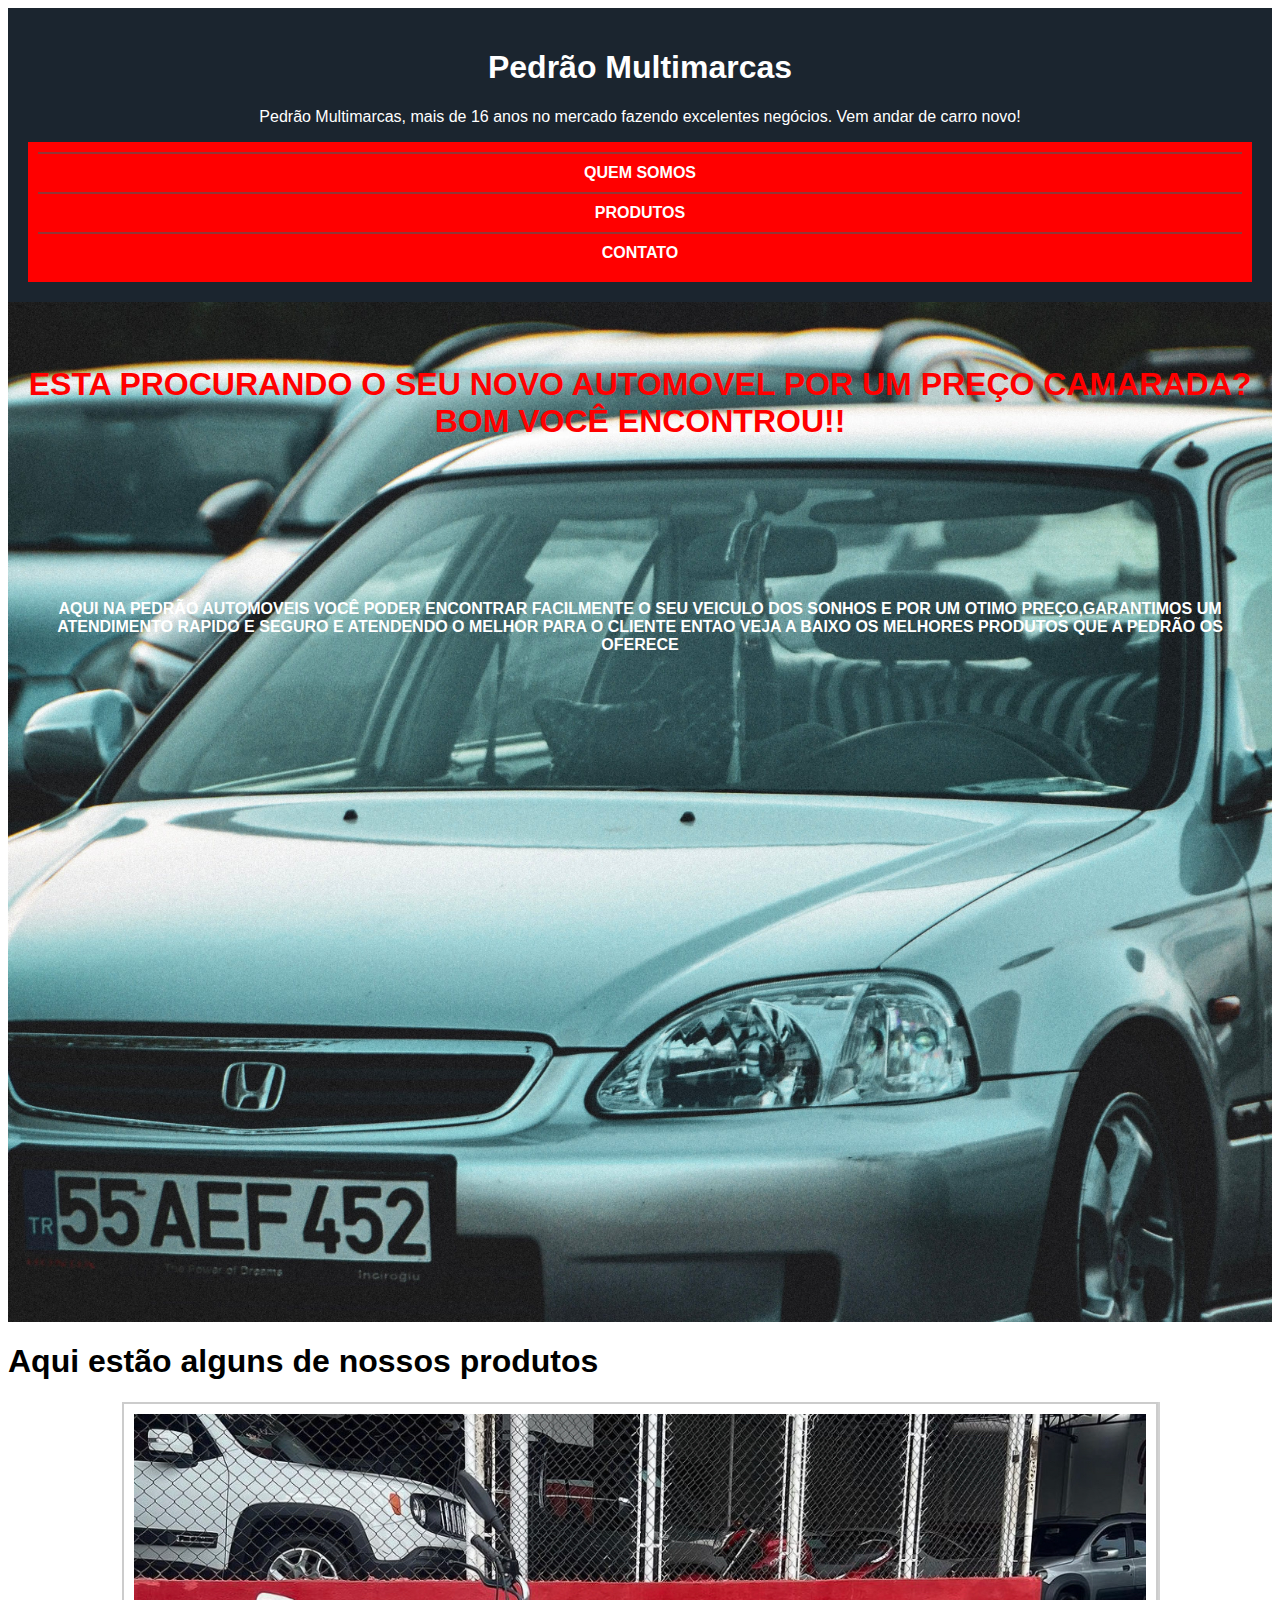
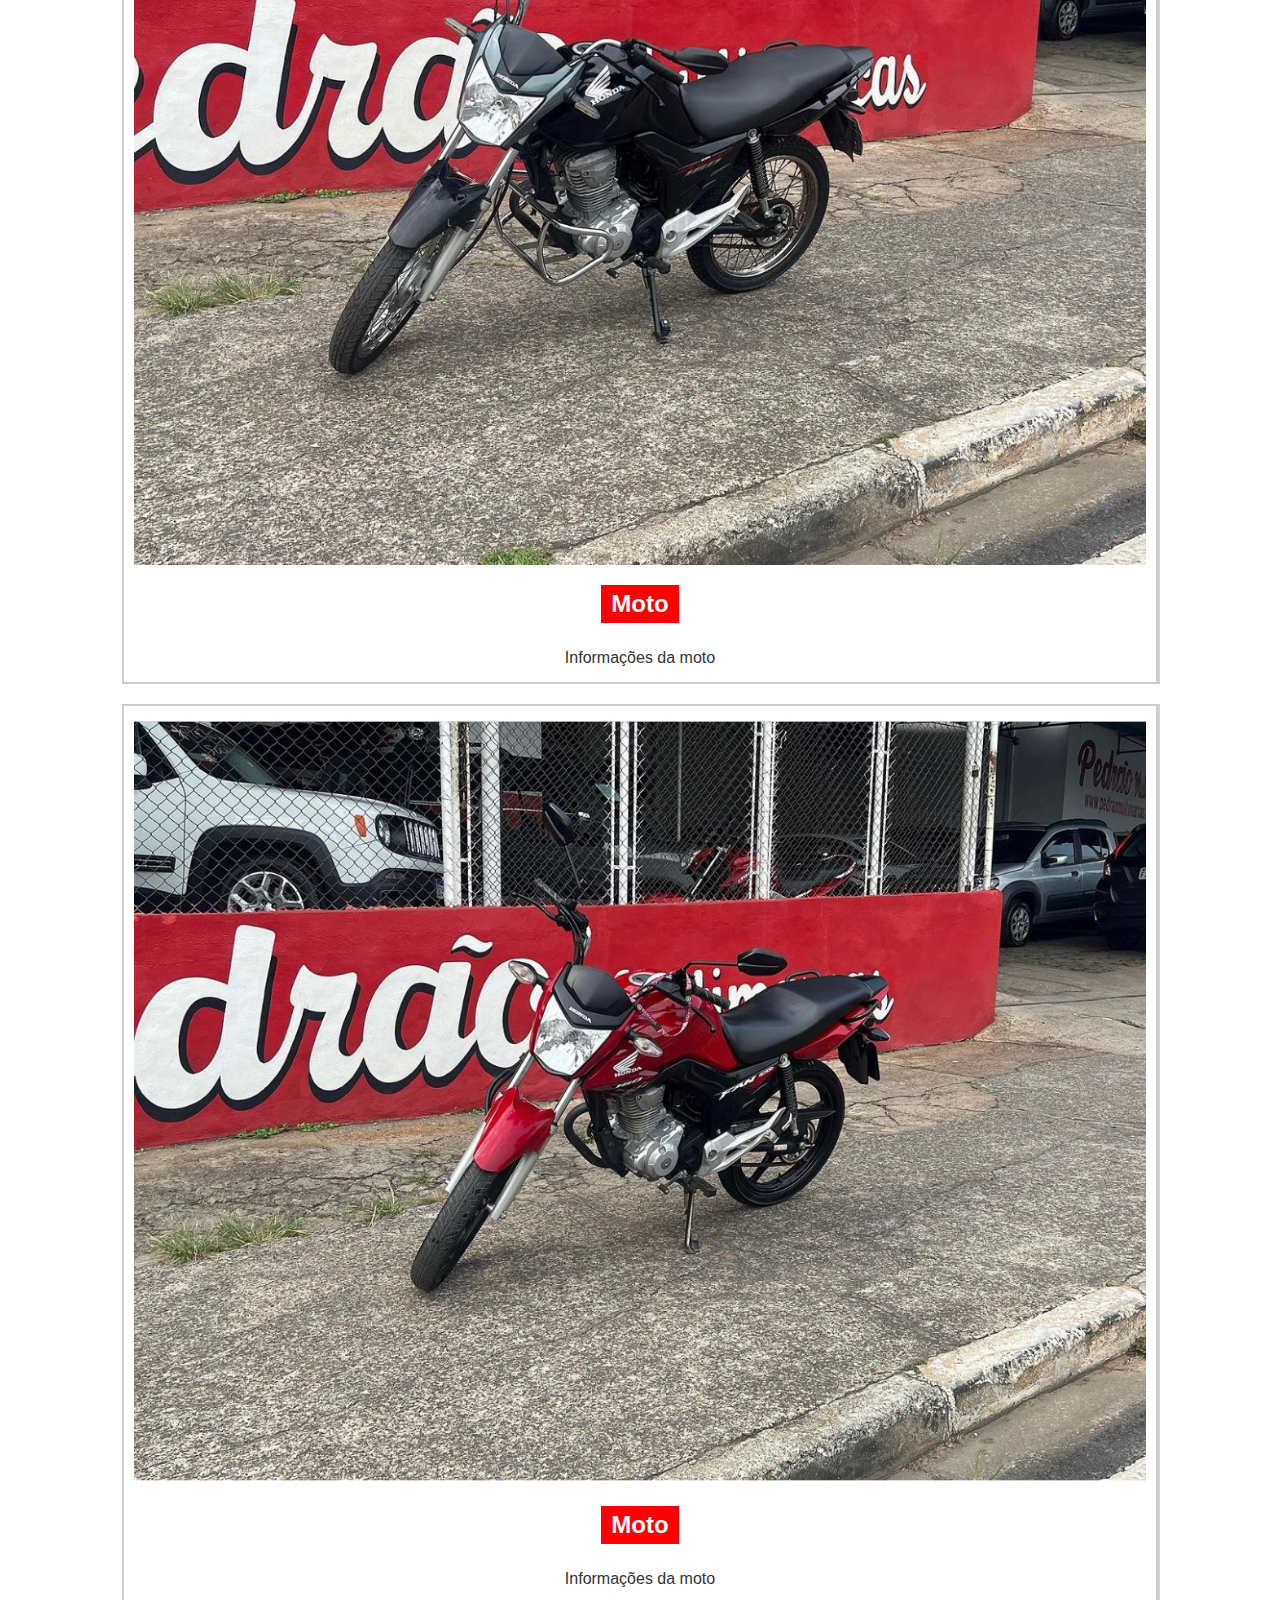
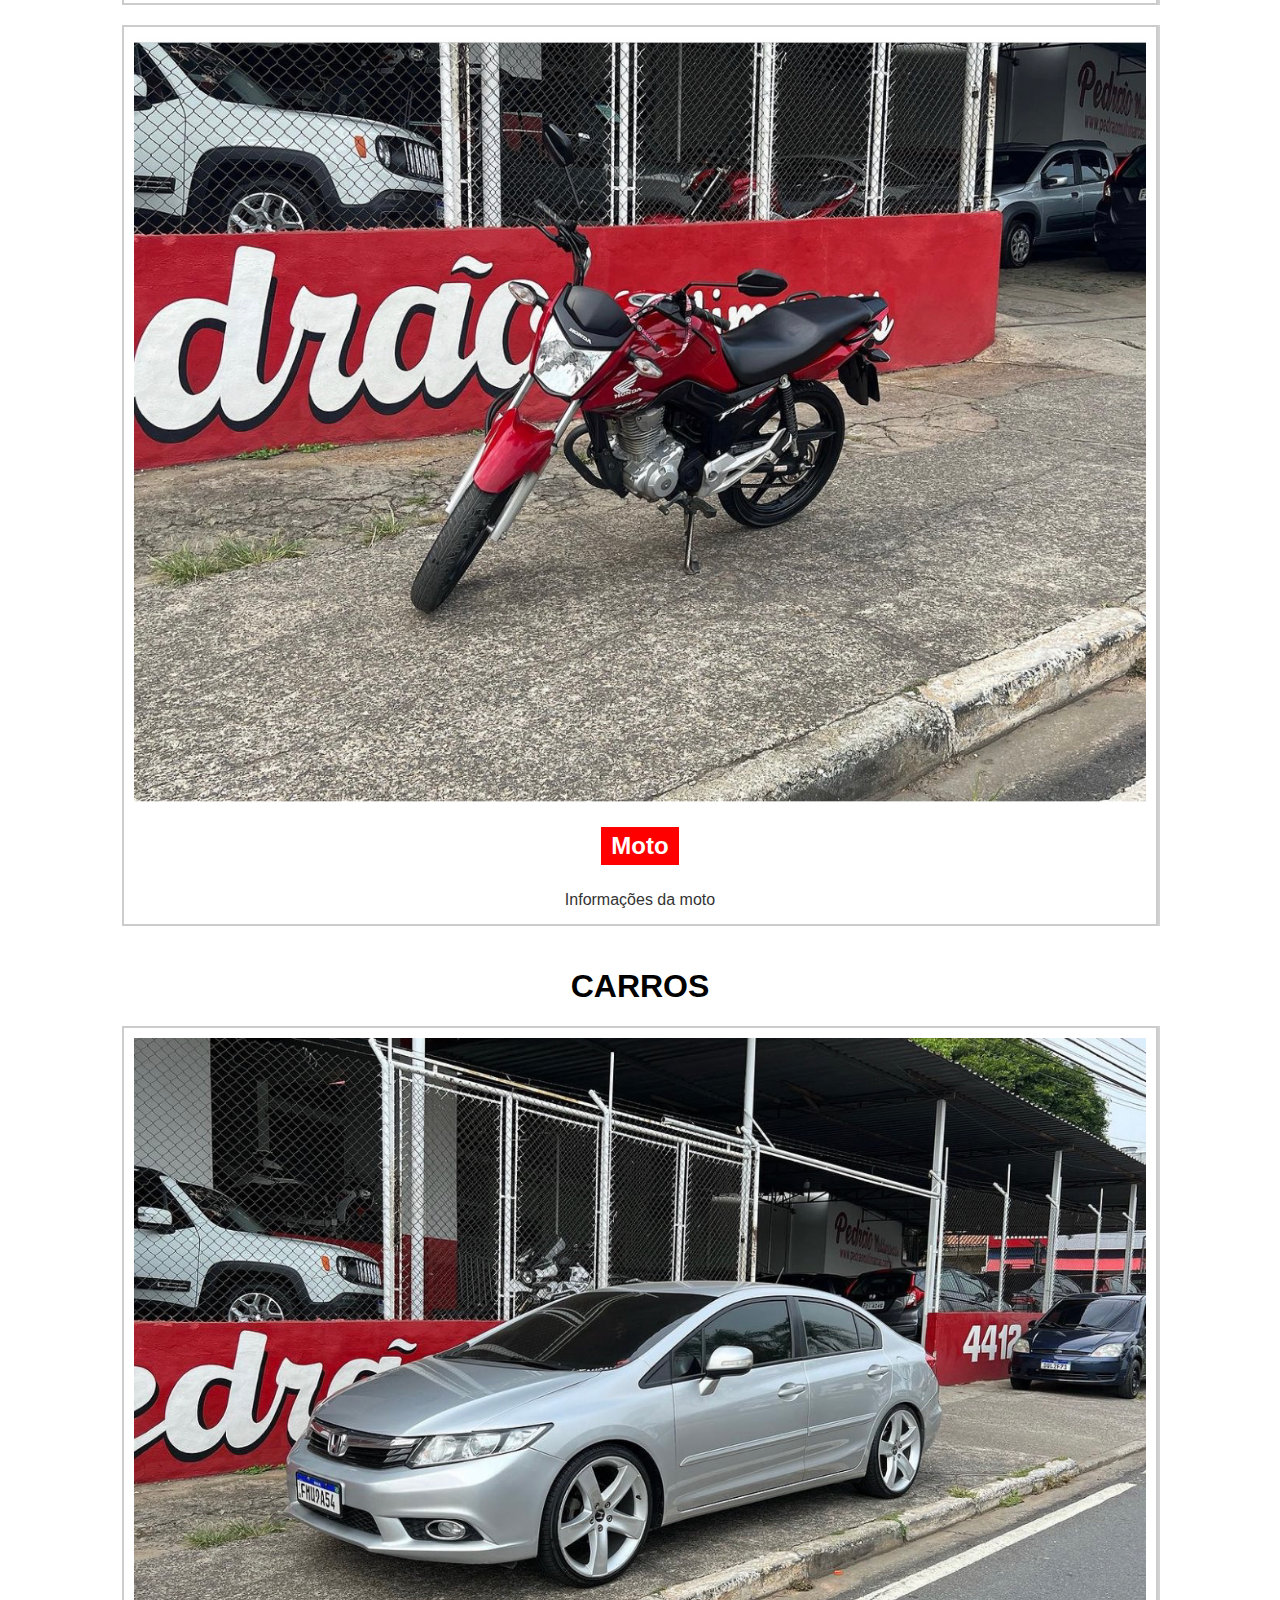
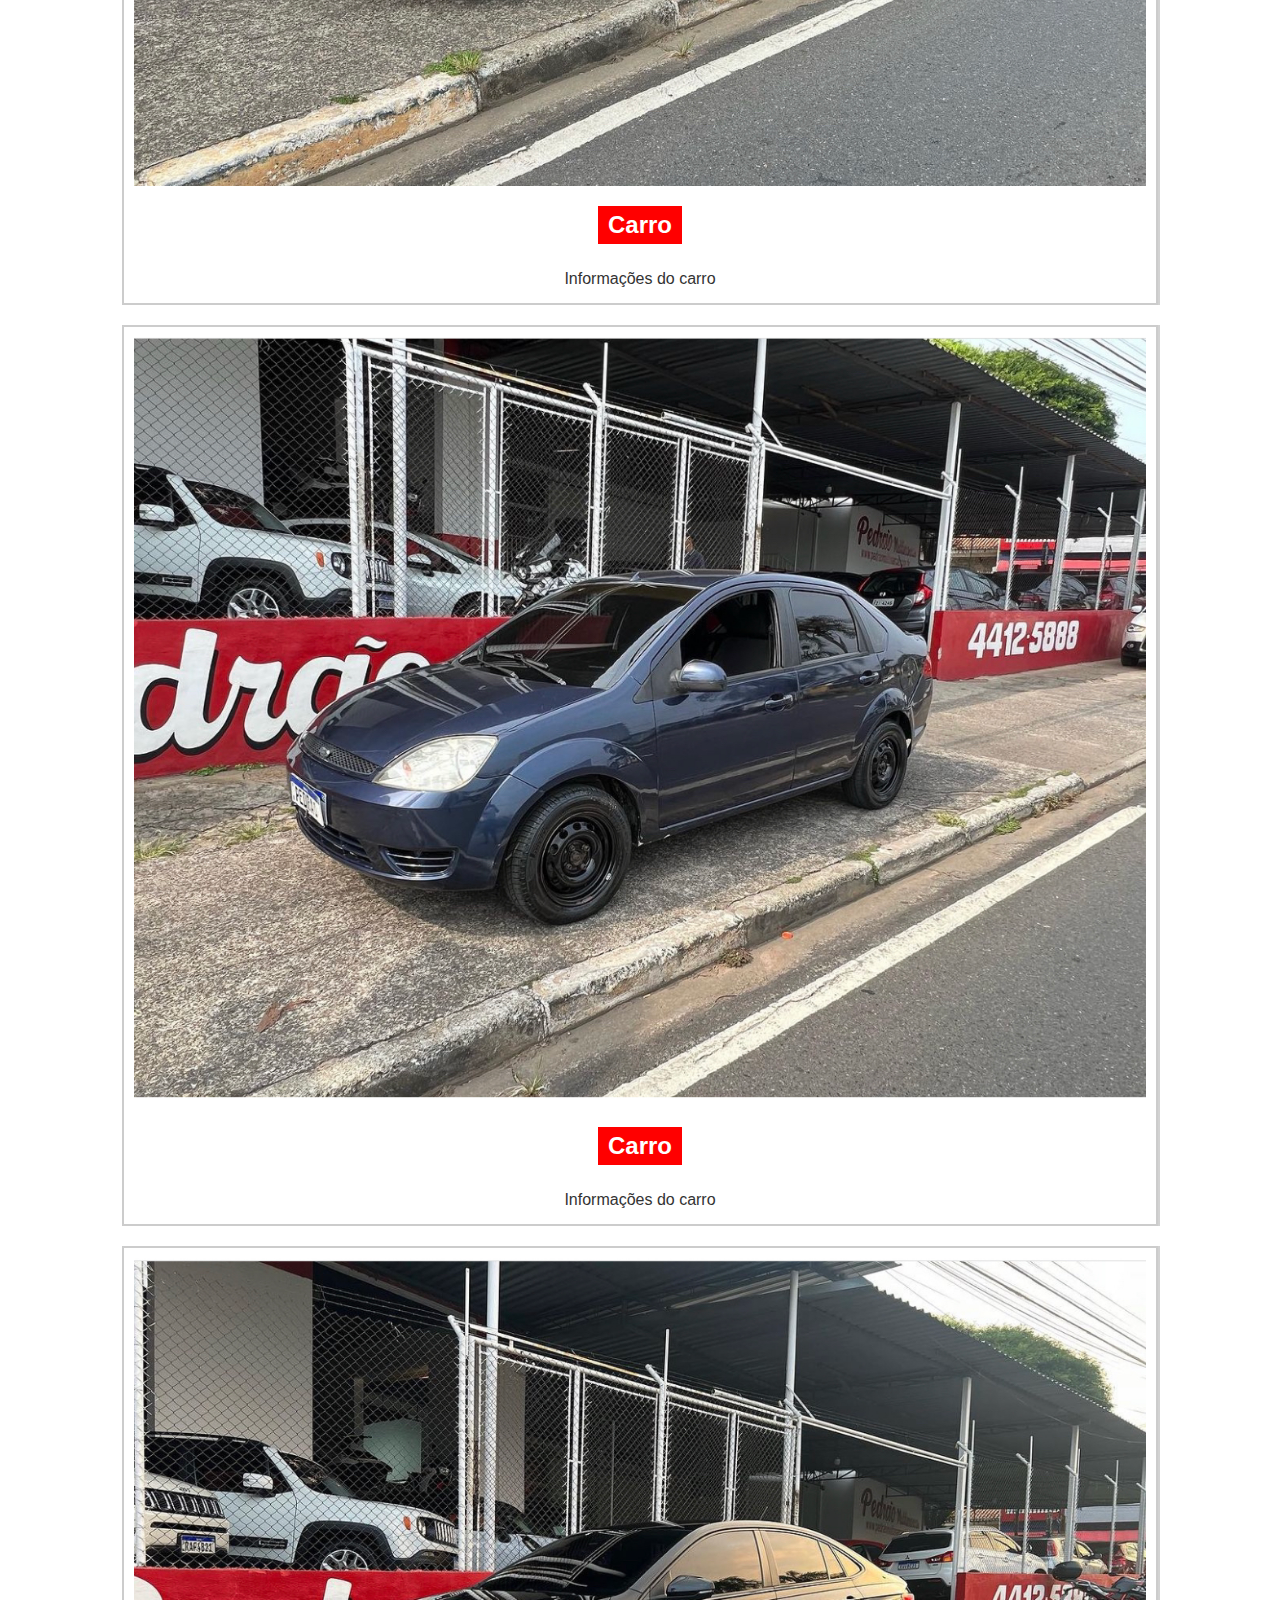
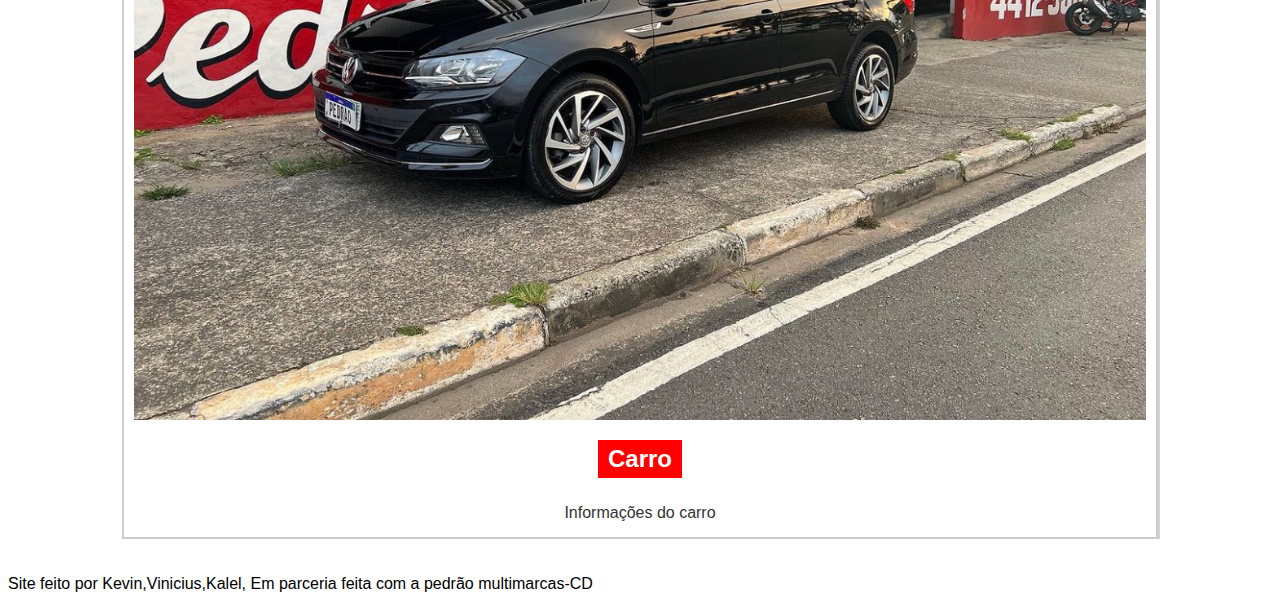
==== teste.html @ 15ca5353 "Finalmente" ====
<!DOCTYPE html>
<html lang="pt-br">
<head>
    <meta charset="UTF-8">
    <meta name="viewport" content="width=device-width, initial-scale=1.0">
    <title>Pedrão multimarcas-CD Car</title>
    <link rel="shortcut icon" href="favicon_io (1)/favicon.ico" type="image/x-icon">
    <link rel="stylesheet" href="estilo.css">
    <style>
        .container {
 display: flex;
 flex-direction: column;
 align-items: center;
}

.ad-col {
 display: flex;
 flex-direction: column;
 align-items: center;
 width: 100%;
}

.ad-motorcycle, .ad-car {
 display: flex;
 flex-direction: column;
 align-items: center;
 margin-bottom: 20px;
 border: 2px solid #ccc;
 padding: 10px;
 width: 80%;
}

.ad-name {
 background-color: red;
 color: white;
 padding: 5px 10px;
 margin-bottom: 10px;
}

.ad-info {
    text-align: center;
    margin-bottom: 5px;
 color: #333;
}

img {
 max-width: 100%;
 height: auto;
}

@media screen and (max-width: 600px) {
 .container {
   flex-direction: column;
 }
}

    </style>

</head>
<body>
    <header>
        <h1>Pedrão Multimarcas</h1>
        <p>Pedrão Multimarcas, mais de 16 anos no mercado fazendo excelentes negócios.
            Vem andar de carro novo!</p>

            <nav>
                <a href="#historia">QUEM SOMOS</a>
                <a href="#produtos">PRODUTOS</a>
                <a href="#contatos">CONTATO</a>
            </nav>
    </header>

    <main>

        <div id="descricao">
           <h1>ESTA PROCURANDO O SEU NOVO AUTOMOVEL POR UM PREÇO CAMARADA? BOM VOCÊ ENCONTROU!!</h1>
           <p>AQUI NA PEDRÃO AUTOMOVEIS VOCÊ PODER ENCONTRAR FACILMENTE O SEU VEICULO DOS SONHOS E POR UM OTIMO PREÇO,GARANTIMOS UM ATENDIMENTO RAPIDO E SEGURO E ATENDENDO O MELHOR PARA O CLIENTE ENTAO VEJA A BAIXO OS MELHORES PRODUTOS QUE A PEDRÃO OS OFERECE </p>
        </div>
       

                <div id="produtos">
                    <h1>Aqui estão alguns de nossos produtos</h1>
                </div>

        <div class="container">
            <div class="ad-col">
               <div class="ad-motorcycle">
                 <img src="imagens/HONDASTART.png" alt="Moto">
                 <h2 class="ad-name">Moto</h2>
                 <p class="ad-info">Informações da moto</p>
               </div>

               <div class="ad-motorcycle">
                 <img src="imagens/HONDAFAN.png" alt="Moto">
                 <h2 class="ad-name">Moto</h2>
                 <p class="ad-info">Informações da moto</p>
               </div>

               <div class="ad-motorcycle">
                 <img src="imagens/HONDAFAN.png" alt="Moto">
                 <h2 class="ad-name">Moto</h2>
                 <p class="ad-info">Informações da moto</p>
               </div>

               <h1>CARROS</h1>

            </div>
            <div class="ad-col">
               <div class="ad-car">
                 <img src="imagens/HONDACIVIC.png" alt="Carro">
                 <h2 class="ad-name">Carro</h2>
                 <p class="ad-info">Informações do carro</p>
               </div>

               <div class="ad-car">
                 <img src="imagens/FORDFIESTA.png" alt="Carro">
                 <h2 class="ad-name">Carro</h2>
                 <p class="ad-info">Informações do carro</p>
               </div>

               <div class="ad-car">
                 <img src="imagens/VWVITRUS.png" alt="Carro">
                 <h2 class="ad-name">Carro</h2>
                 <p class="ad-info">Informações do carro</p>
               </div>
            </div>
           </div>

    </main>
        <footer>
            <p>Site feito por Kevin,Vinicius,Kalel, Em parceria feita com a pedrão multimarcas-CD</p>
            
        </footer>

</body>
</html>
---- estilo.css ----
@charset "UTF-8";

html{
    scroll-behavior: smooth;
}

body{
    font-family: Arial, Helvetica, sans-serif;
}

main{
    height: 100%vh;
    width: 100%vw;
    margin: auto;
    padding: 0;
}

header{
    padding: 20px;
    height: 100%vh;
    width: 100%vw;
    text-align: center;
    background-color: #1B252F;
}

header > h1{
    color: white;
    font-weight: bolder;
}

header > p{
    color: white;
}

nav{ 
    background-color: red;
    text-align: center;
    padding: 10px;
    margin: auto;
    text-align: justify;
}

nav > a {
    border-top: 2px solid #923636;
    text-align: center;
    color: white;
    display: block;
    text-decoration: none;
    padding: 10px;
    font-weight: bold;
    transition-duration: 0.5s;
}

a:hover{
    background-color: #aa5e5e;
    color: white;
}

#descricao{
    padding-top: 10px;
    padding-bottom: 10px;
    background-image: url(imagens/background-3.jpg);
    width: auto;
    height:1000px;
    background-position:center;
    background-repeat: no-repeat;
    background-size: cover;

}

#descricao > h1 {
    padding-top: 33px;
    color: red;
    text-align: center;
    font-weight: bolder;
}

#descricao > p {
    font-family: arial;
    text-align: center;
    color: white;
    font-weight: bolder;
    padding-top: 123px;
    padding-bottom: 30px;
    margin: 37px;
}

.container {
    display: flex;
    flex-direction: column;
    align-items: center;
   }
   
   .ad-col {
    display: flex;
    flex-direction: column;
    align-items: center;
    width: 100%;
   }
   
   .ad-motorcycle, .ad-car {
    display: flex;
    flex-direction: column;
    align-items: center;
    margin-bottom: 20px;
    border: 2px solid #ccc;
    padding: 10px;
    width: 80%;
    box-shadow: 2px 0px rgba(0, 0, 0, 0.178);
   }
   
   .ad-name {
    background-color: red;
    color: white;
    padding: 5px 10px;
    margin-bottom: 10px;
   }
   
   .ad-info {
       text-align: center;
       margin-bottom: 5px;
    color: #333;
   }
   
   img {
    max-width: 100%;
    height: auto;
   }
   
   @media screen and (max-width: 600px) {
    .container {
      flex-direction: column;
    }
   }

#contatos{
    background-color: #1B252F;
    display: flex;
    flex-direction: row;
    justify-content: space-between;
    align-items: center;
    flex-wrap: wrap;
    border: 1px solid rgba(0, 0, 0, 0.267);
}

.social h2 {
    color: white;
    display: contents;
    justify-content: center;
    align-items: center;
}

.social p,a {
    color: white;
    display: flex;
    align-items: center;
    justify-content: center;
}

.social{
    width: 250px;
    height: 400px;
    border: 1px solid rgba(255, 255, 255, 0.274); display: flex;
   
}





@media screen and (max-width:950px) {
    ul{
        width: 100%;
        flex-direction: column;
    }

}
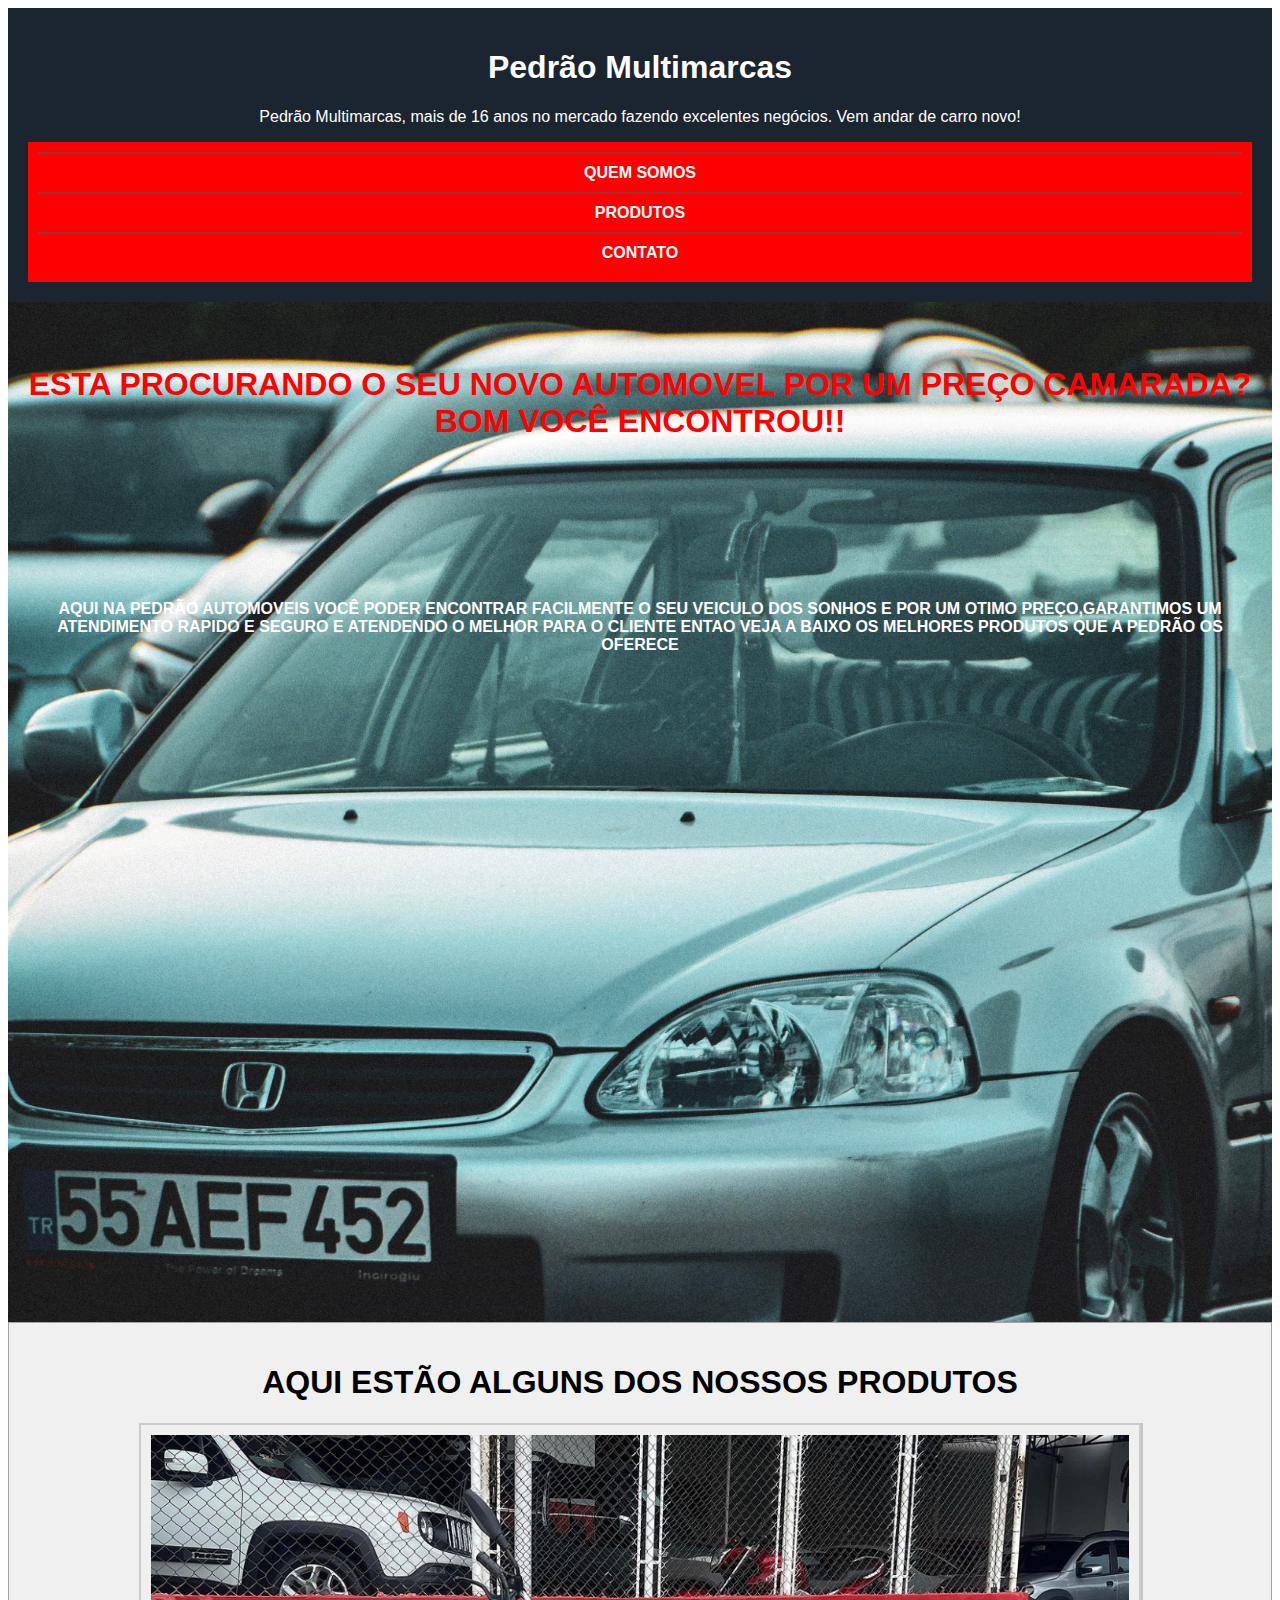
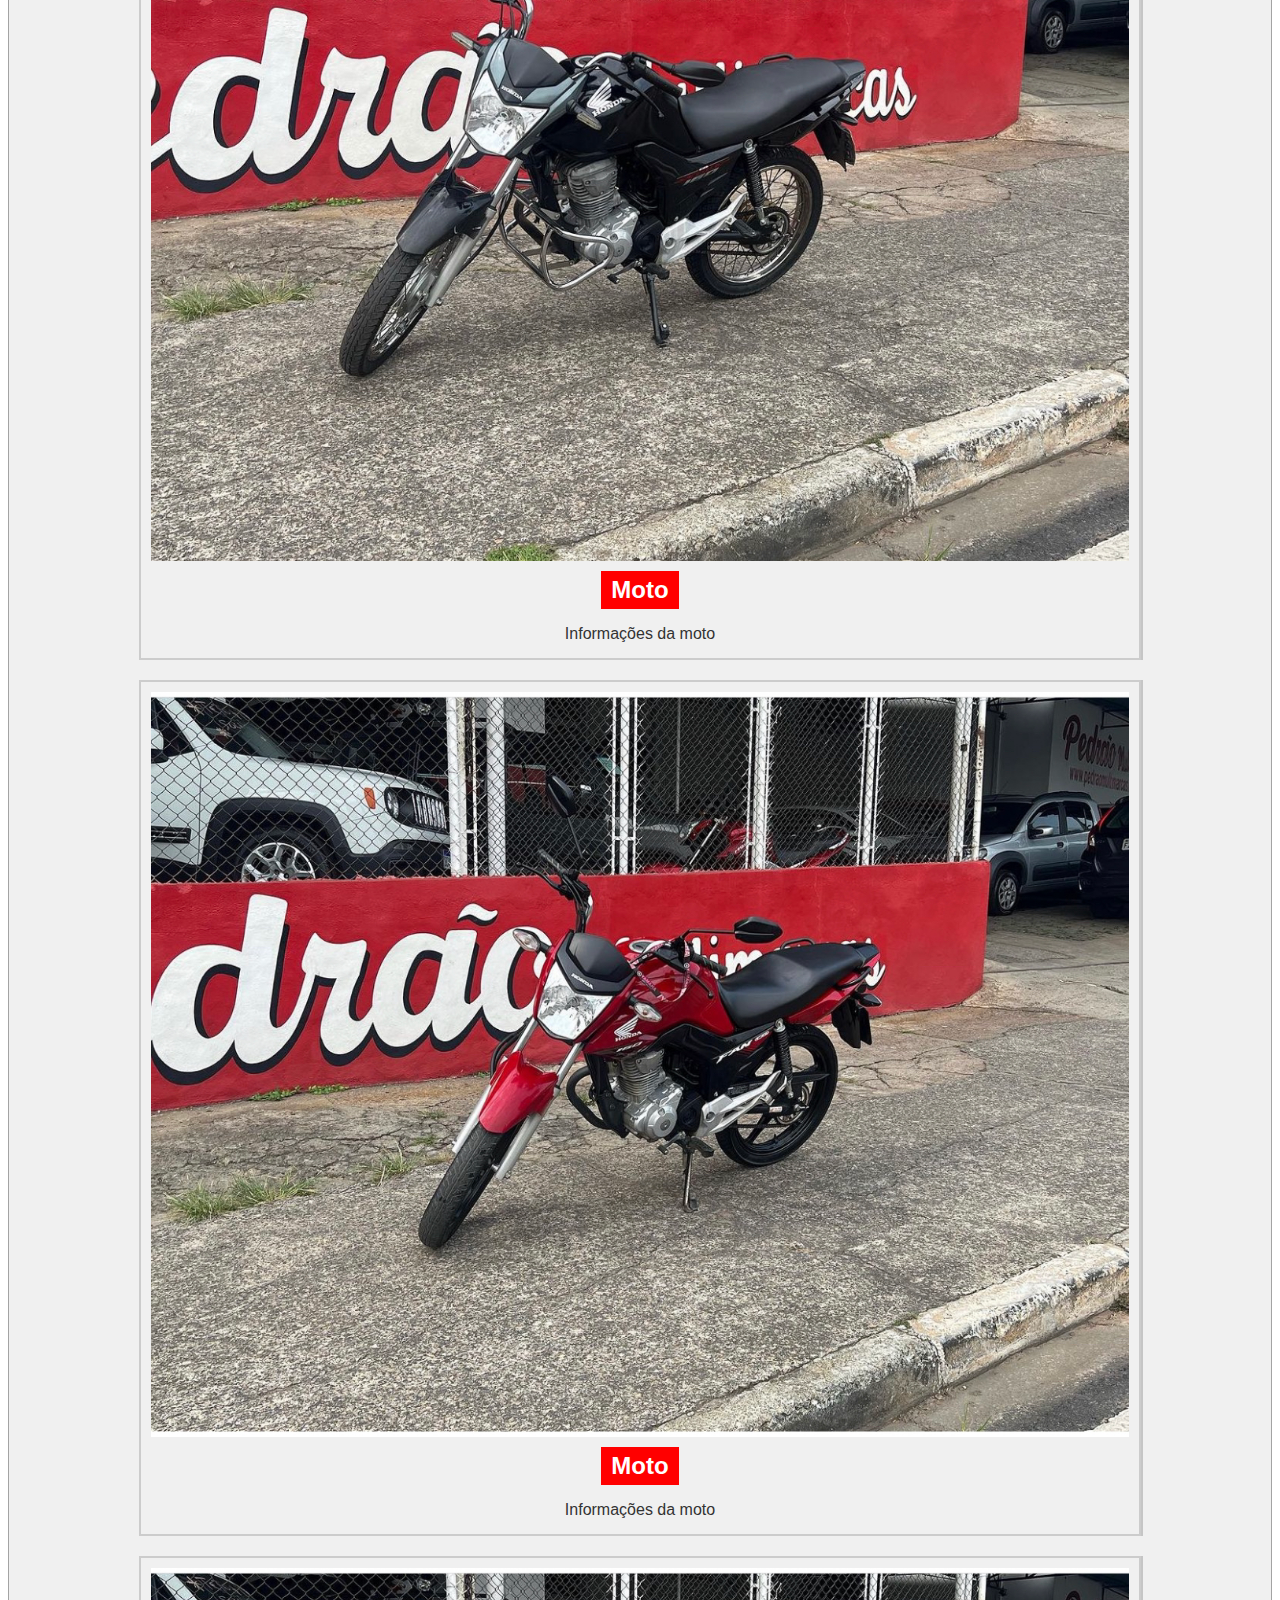
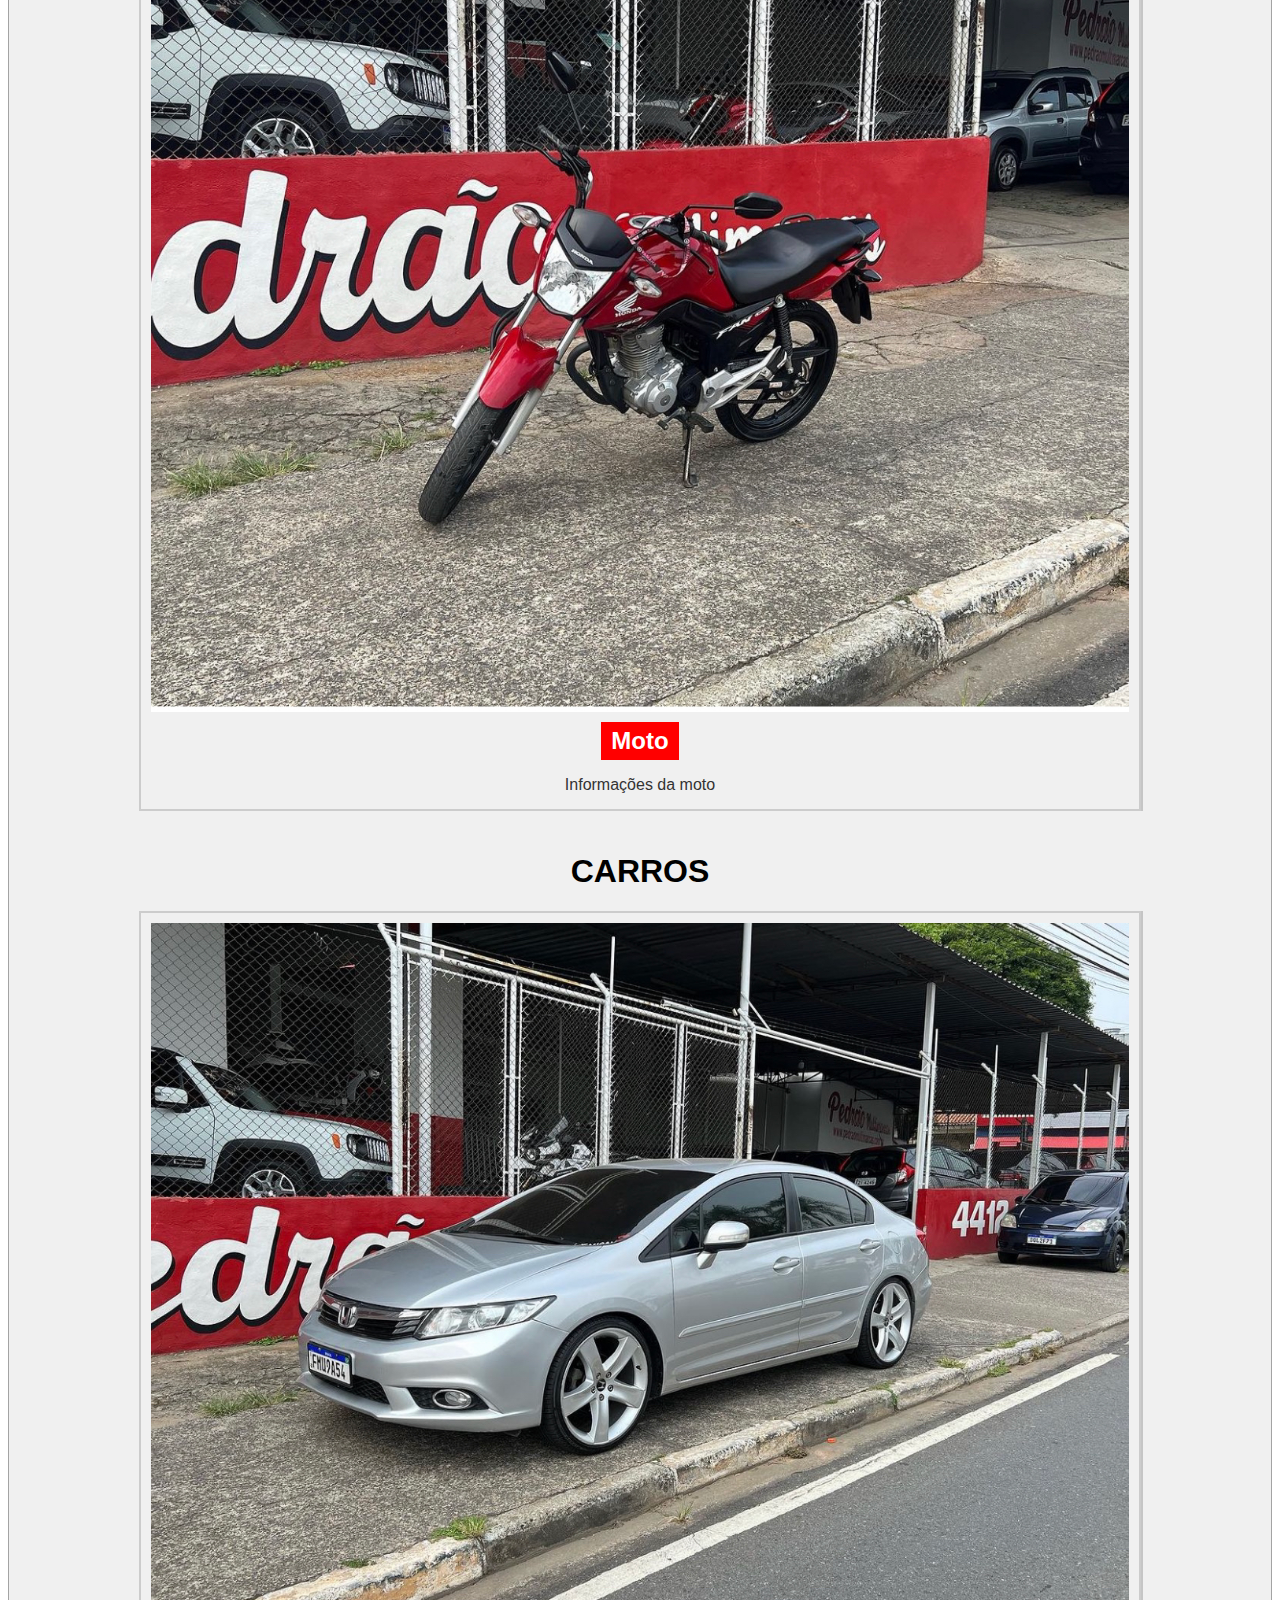
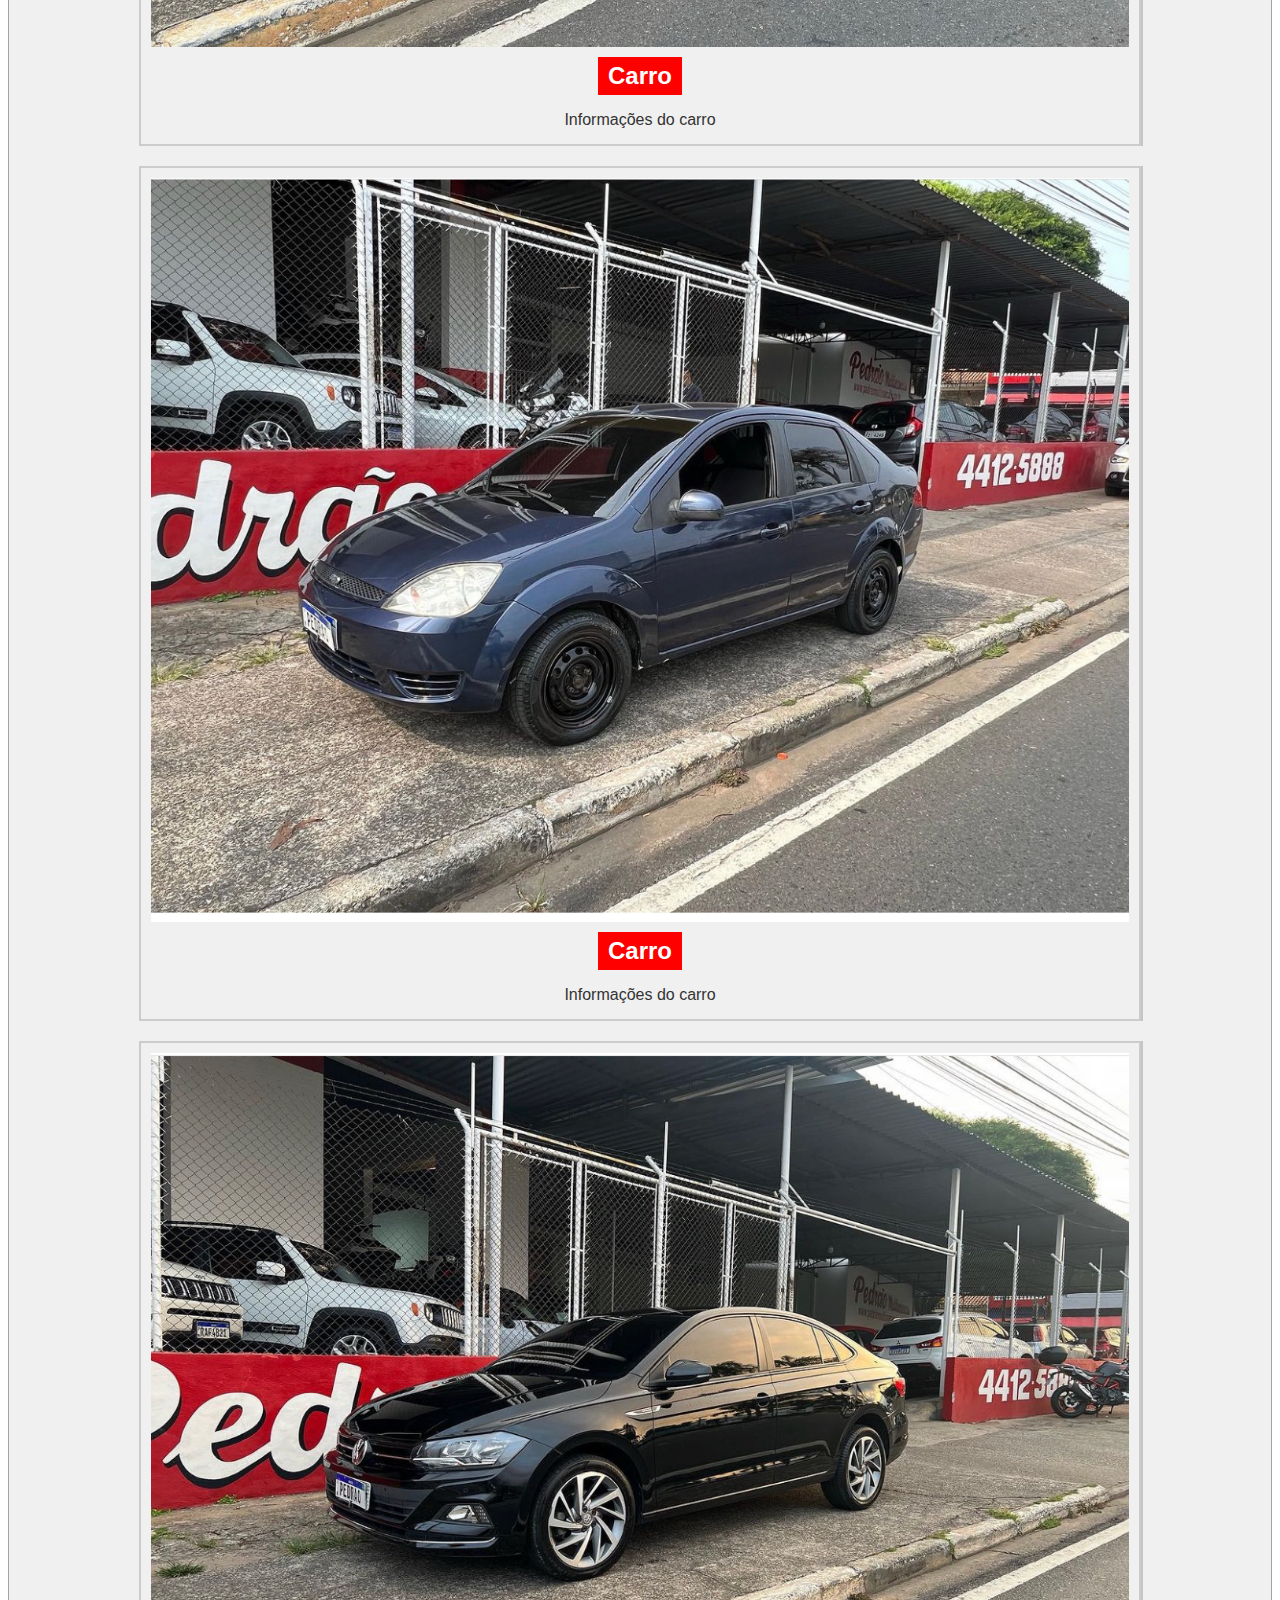
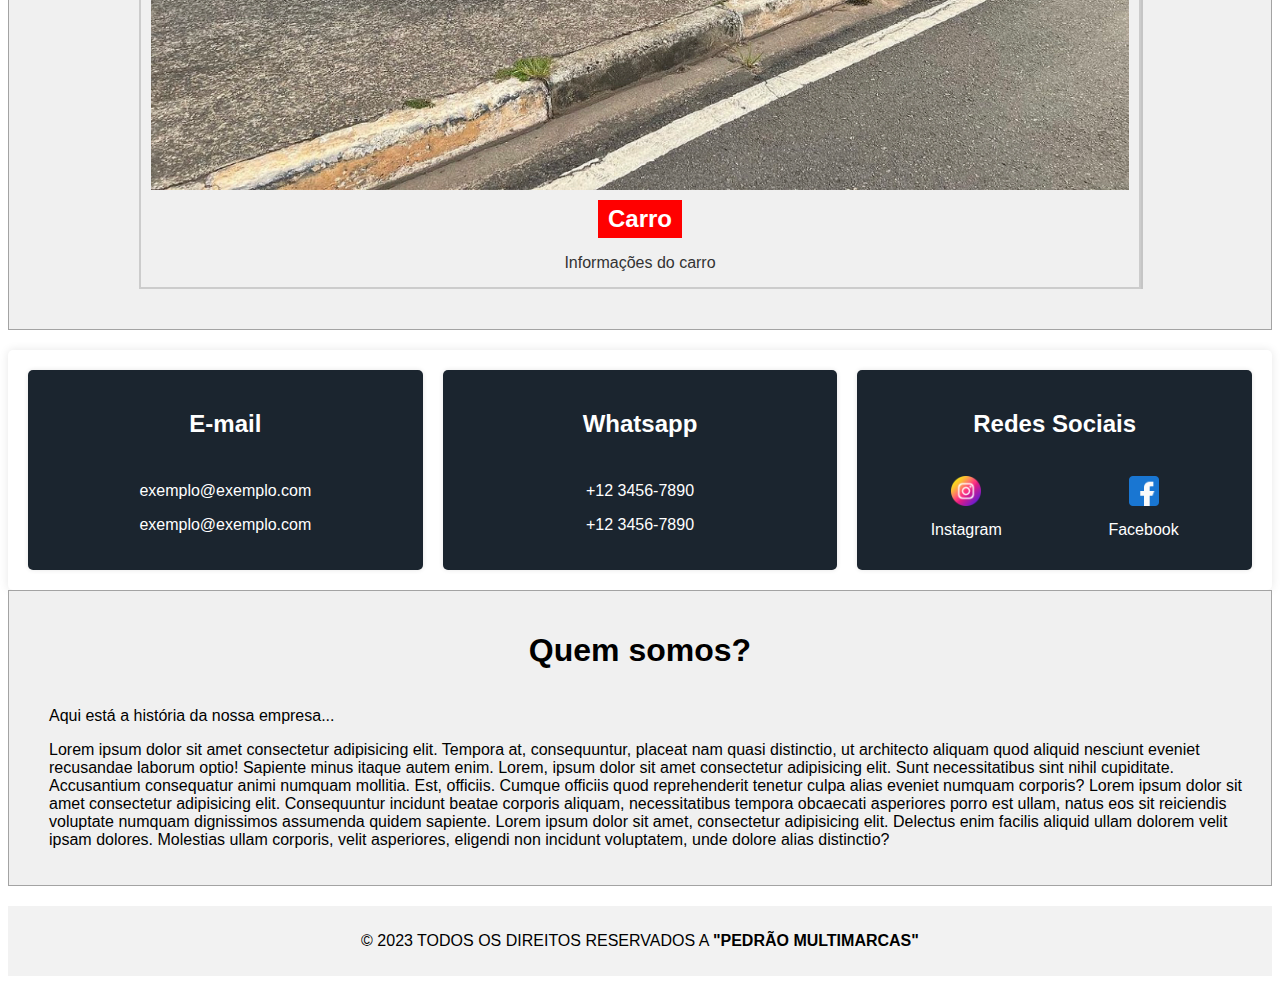
==== commit 43ddeb66: "quase" ====
--- a/teste.html
+++ b/teste.html
@@ -6,11 +6,47 @@
     <title>Pedrão multimarcas-CD Car</title>
     <link rel="shortcut icon" href="favicon_io (1)/favicon.ico" type="image/x-icon">
     <link rel="stylesheet" href="estilo.css">
+    <link rel="stylesheet" href="https://fonts.googleapis.com/icon?family=Material+Icons">
     <style>
-        .container {
+        
+        
+        #descricao{
+    padding-top: 10px;
+    padding-bottom: 10px;
+    background-image: url(imagens/background-3.jpg);
+    width: auto;
+    height:1000px;
+    background-position:center;
+    background-repeat: no-repeat;
+    background-size: cover;
+
+}
+
+#descricao > h1 {
+    padding-top: 33px;
+    color: red;
+    text-align: center;
+    font-weight: bolder;
+}
+
+#descricao > p {
+    font-family: arial;
+    text-align: center;
+    color: white;
+    font-weight: bolder;
+    padding-top: 123px;
+    padding-bottom: 30px;
+    margin: 37px;
+}    
+        
+        
+.container {
  display: flex;
  flex-direction: column;
  align-items: center;
+ padding-top: 30px;
+ padding-bottom: 30px;
+
 }
 
 .ad-col {
@@ -46,12 +82,113 @@
 img {
  max-width: 100%;
  height: auto;
+ margin-bottom: 10px;
+ 
 }
 
 @media screen and (max-width: 600px) {
  .container {
    flex-direction: column;
  }
+}
+
+
+
+.contacts-grid {
+ display: grid;
+ grid-template-columns: repeat(auto-fit, minmax(300px, 1fr));
+ gap: 20px;
+ padding: 20px;
+ background-color: #fff;
+ border-radius: 5px;
+ box-shadow: 0 0 10px rgba(0, 0, 0, 0.1);
+}
+
+.contact-info {
+ padding: 20px;
+ background-color: #1B252F;
+ border-radius: 5px;
+ box-shadow: 0 0 5px rgba(0, 0, 0, 0.1);
+}
+
+.contact-info h2 {
+ text-align: center;
+ margin-bottom: 10px;
+}
+
+.contact-info p {
+ text-align: center;
+}
+
+.social-media {
+ display: flex;
+ justify-content: space-around;
+ width: 100%;
+ margin-top: 10px;
+}
+
+.social-media-icon {
+ display: flex;
+ flex-direction: column;
+ align-items: center;
+ text-decoration: none;
+ color: white;
+}
+
+.social-media-icon img {
+ width: 30px;
+ height: 30px;
+}
+
+.social-media-icon span {
+ margin-top: 5px;
+}
+
+.contact-info h2,p{
+    color: white;
+}
+
+.contact-info a {
+    color: white;
+}
+
+.contact-info a:hover{
+    background-color: rgba(240, 240, 240, 0.952);
+    border-radius: 5px;
+    transition-duration: 0.5s;
+    color: black;
+}
+
+.container {
+ display: flex;
+ align-items: center;
+ border: 1px solid hsla(0, 0%, 0%, 0.322);
+ background-color: #f0f0f0;
+ padding: 20px;
+ margin-bottom: 20px;
+}
+
+.container h2 {
+ margin: 0;
+}
+
+.container .content {
+ margin-left: 20px;
+}
+
+.container .content p{
+    color: black;
+    
+}
+
+.footer {
+    background-color: #f2f2f2;
+    padding: 10px;
+    text-align: center;
+ }
+
+.footer p {
+    color: black;
 }
 
     </style>
@@ -78,11 +215,10 @@
         </div>
        
 
-                <div id="produtos">
-                    <h1>Aqui estão alguns de nossos produtos</h1>
-                </div>
-
         <div class="container">
+            <div id="produtos">
+                <h1>AQUI ESTÃO ALGUNS DOS NOSSOS PRODUTOS</h1>
+            </div>
             <div class="ad-col">
                <div class="ad-motorcycle">
                  <img src="imagens/HONDASTART.png" alt="Moto">
@@ -126,11 +262,62 @@
             </div>
            </div>
 
+           <!--Contatos-->
+
+           <div class="contacts-grid">
+            <div class="contact-info">
+              <h2>E-mail</h2>
+                <br>
+              <p>exemplo@exemplo.com</p>
+              <p>exemplo@exemplo.com</p>
+            </div>
+
+            <!--E-mail-->
+            
+            <div class="contact-info">
+              <h2>Whatsapp</h2>
+              <br>
+              <p>+12 3456-7890</p>
+              <p>+12 3456-7890</p>
+            </div>
+
+            <!--Whatsapp-->
+
+            <div class="contact-info">
+              <h2>Redes Sociais</h2>
+              <br>
+              <div class="social-media">
+                <a href="#" class="social-media-icon">
+                  <img src="imagens/instagram.png" alt="Ícone Instagram">
+                  <span>Instagram</span>
+                </a>
+
+                
+                <a href="#" class="social-media-icon">
+                  <img src="imagens/facebook.png" alt="Ícone Facebook">
+                  <span>Facebook</span>
+                </a>
+              </div>
+            </div>
+         </div>
+
+         <!--Redes sociais-->
+
+         <div class="container">
+                <h1 id="historia">Quem somos?</h1>
+            <i class="fas fa-question-circle"></i>
+            <div class="content">
+               <p>Aqui está a história da nossa empresa...</p>
+               <p>Lorem ipsum dolor sit amet consectetur adipisicing elit. Tempora at, consequuntur, placeat nam quasi distinctio, ut architecto aliquam quod aliquid nesciunt eveniet recusandae laborum optio! Sapiente minus itaque autem enim. Lorem, ipsum dolor sit amet consectetur adipisicing elit. Sunt necessitatibus sint nihil cupiditate. Accusantium consequatur animi numquam mollitia. Est, officiis. Cumque officiis quod reprehenderit tenetur culpa alias eveniet numquam corporis? Lorem ipsum dolor sit amet consectetur adipisicing elit. Consequuntur incidunt beatae corporis aliquam, necessitatibus tempora obcaecati asperiores porro est ullam, natus eos sit reiciendis voluptate numquam dignissimos assumenda quidem sapiente. Lorem ipsum dolor sit amet, consectetur adipisicing elit. Delectus enim facilis aliquid ullam dolorem velit ipsam dolores. Molestias ullam corporis, velit asperiores, eligendi non incidunt voluptatem, unde dolore alias distinctio?</p>
+            </div>
+           </div>
+
+           <!--Historia-->
+
     </main>
-        <footer>
-            <p>Site feito por Kevin,Vinicius,Kalel, Em parceria feita com a pedrão multimarcas-CD</p>
-            
-        </footer>
-
+    <div class="footer">
+        <p>© 2023 TODOS OS DIREITOS RESERVADOS A <strong>"PEDRÃO MULTIMARCAS"</strong></p>
+       </div>
+   
 </body>
 </html>  --- a/estilo.css
+++ b/estilo.css
@@ -125,6 +125,7 @@
    img {
     max-width: 100%;
     height: auto;
+    margin-bottom: 10px;
    }
    
    @media screen and (max-width: 600px) {
@@ -133,47 +134,106 @@
     }
    }
 
-#contatos{
+   #contatos > h1{
+    text-align: center;
+
+   }
+
+   .contacts-grid {
+    display: grid;
+    grid-template-columns: repeat(auto-fit, minmax(300px, 1fr));
+    gap: 20px;
+    padding: 20px;
+    background-color: #fff;
+    border-radius: 5px;
+    box-shadow: 0 0 10px rgba(0, 0, 0, 0.1);
+   }
+   
+   .contact-info {
+    padding: 20px;
     background-color: #1B252F;
-    display: flex;
-    flex-direction: row;
-    justify-content: space-between;
-    align-items: center;
-    flex-wrap: wrap;
-    border: 1px solid rgba(0, 0, 0, 0.267);
-}
-
-.social h2 {
-    color: white;
-    display: contents;
-    justify-content: center;
-    align-items: center;
-}
-
-.social p,a {
-    color: white;
-    display: flex;
-    align-items: center;
-    justify-content: center;
-}
-
-.social{
-    width: 250px;
-    height: 400px;
-    border: 1px solid rgba(255, 255, 255, 0.274); display: flex;
-   
-}
-
-
-
-
-
-@media screen and (max-width:950px) {
-    ul{
-        width: 100%;
-        flex-direction: column;
-    }
-
-}
-
+    border-radius: 5px;
+    box-shadow: 0 0 5px rgba(0, 0, 0, 0.1);
+   }
+   
+   .contact-info h2 {
+    text-align: center;
+    margin-bottom: 10px;
+   }
+   
+   .contact-info p {
+    text-align: center;
+   }
+   
+   .social-media {
+    display: flex;
+    justify-content: space-around;
+    width: 100%;
+    margin-top: 10px;
+   }
+   
+   .social-media-icon {
+    display: flex;
+    flex-direction: column;
+    align-items: center;
+    text-decoration: none;
+    color: white;
+   }
+   
+   .social-media-icon img {
+    width: 30px;
+    height: 30px;
+   }
+   
+   .social-media-icon span {
+    margin-top: 5px;
+   }
+   
+   .contact-info h2,p{
+       color: white;
+   }
+   
+   .contact-info a {
+       color: white;
+   }
+   
+   .contact-info a:hover{
+       background-color: #f0f0f0;
+       border-radius: 5px;
+       transition-duration: 0.5s;
+       color: black;
+   }
+
+
+   .container {
+    display: flex;
+    align-items: center;
+    border: 1px solid hsla(0, 0%, 0%, 0.322);
+    background-color: #f0f0f0;
+    padding: 20px;
+    margin-bottom: 20px;
+   }
+   
+   .container h2 {
+    margin: 0;
+   }
+   
+   .container .content {
+    margin-left: 20px;
+   }
+   
+   .container .content p{
+       color: black;
+       
+   }
+
+   .footer {
+    background-color: #f2f2f2;
+    padding: 10px;
+    text-align: center;
+ }
+
+.footer p {
+    color: black;
+}
                     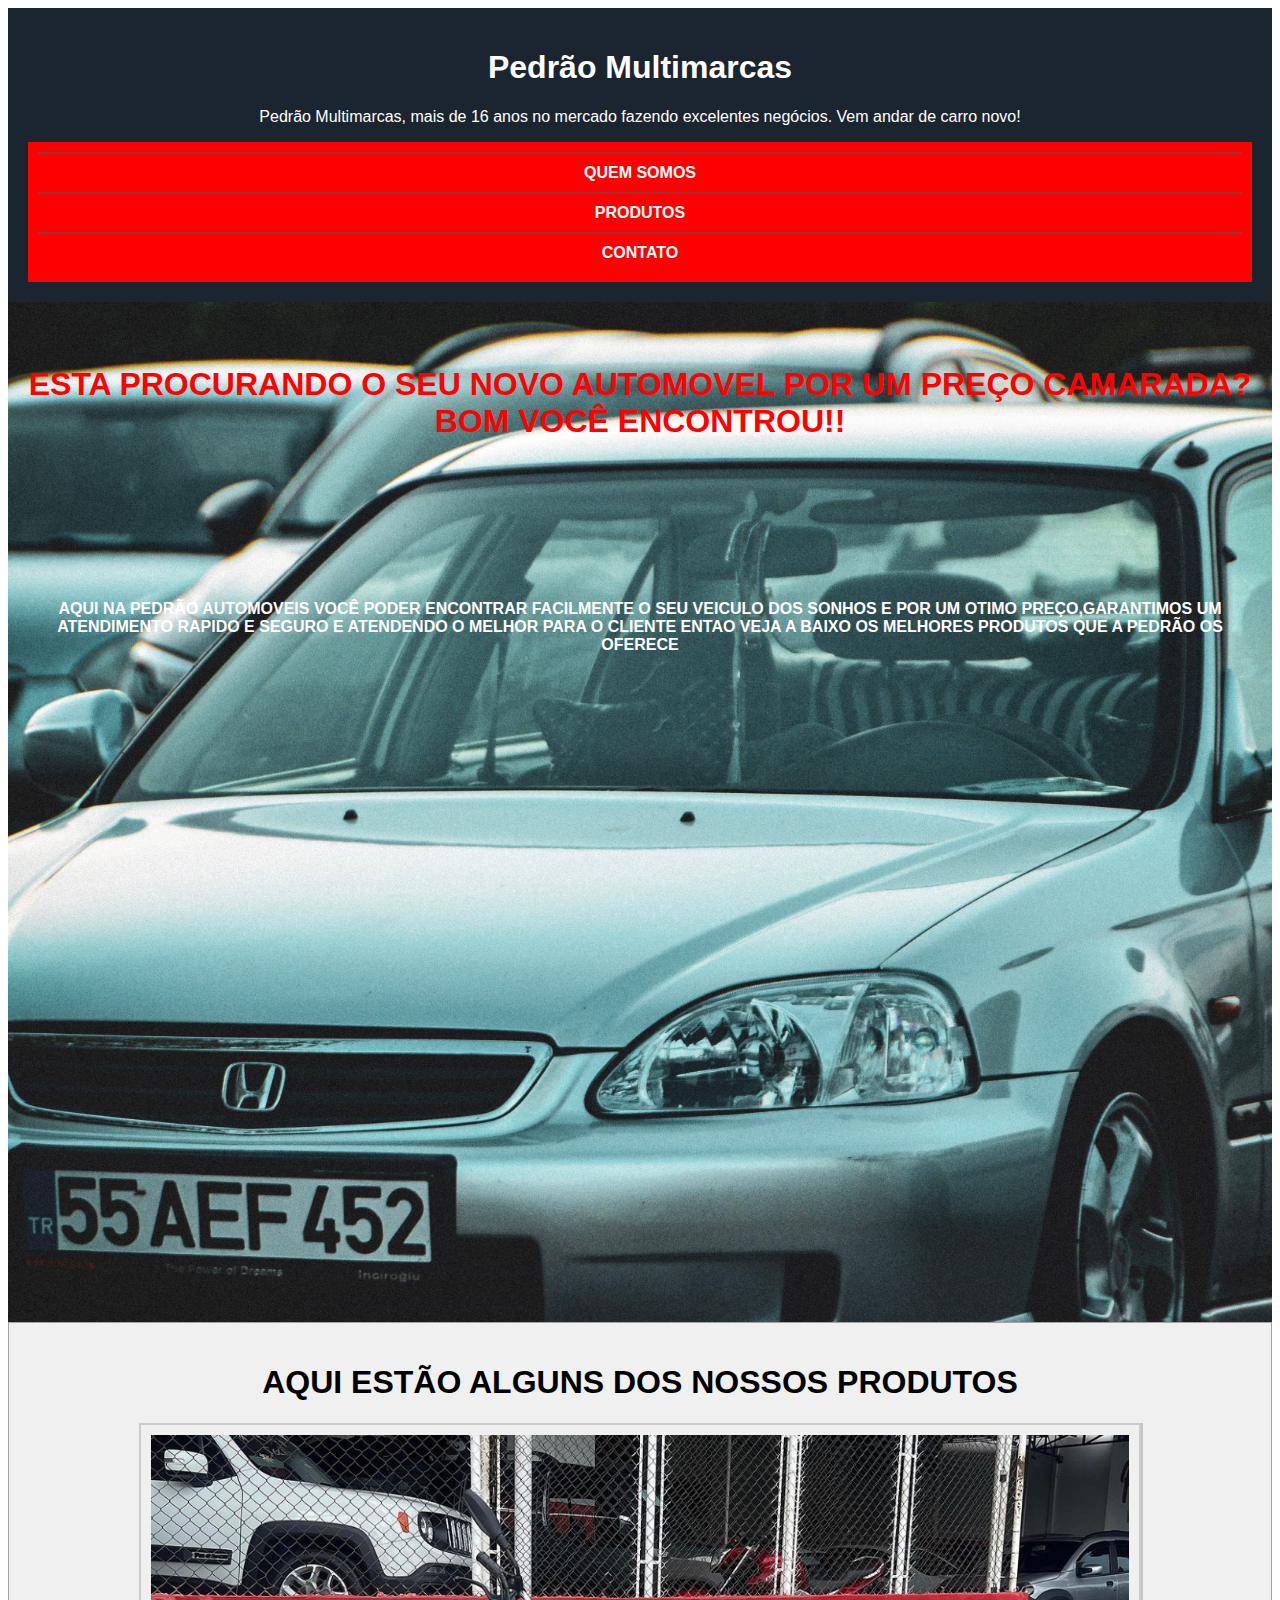
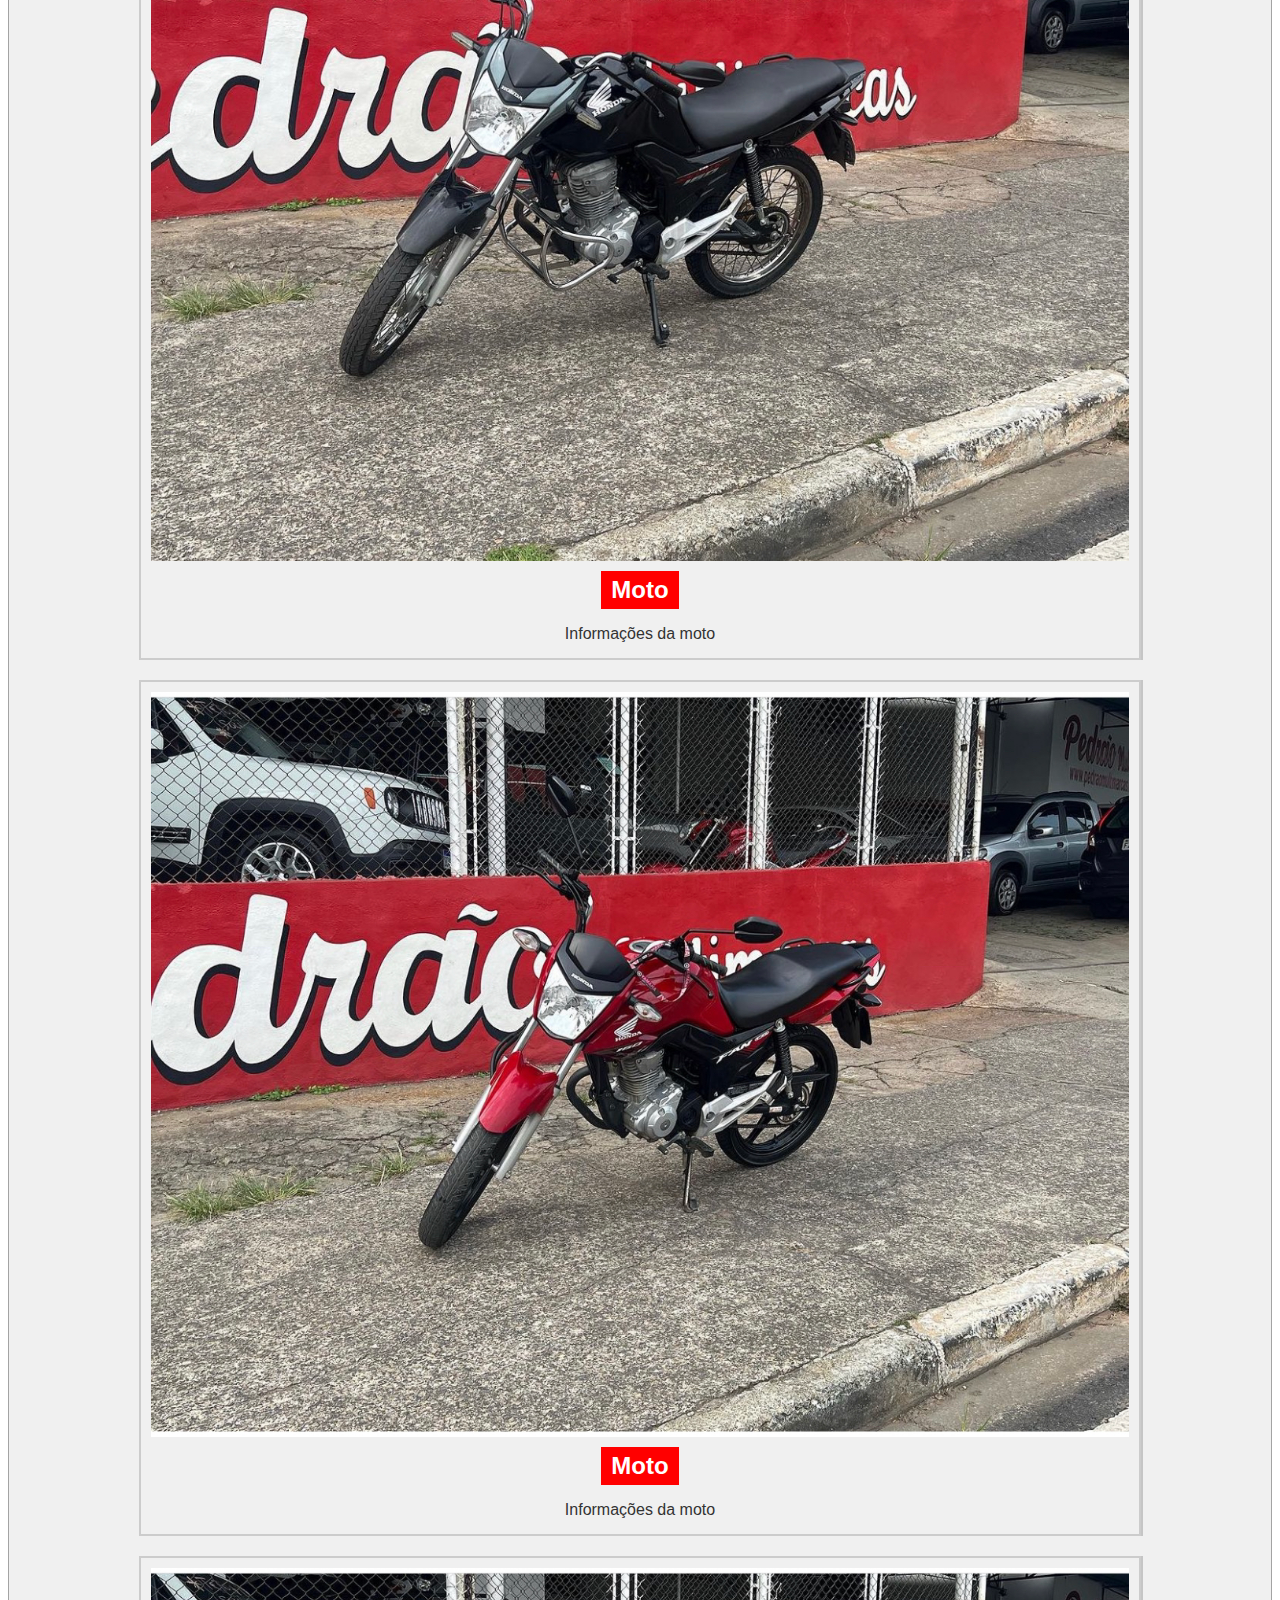
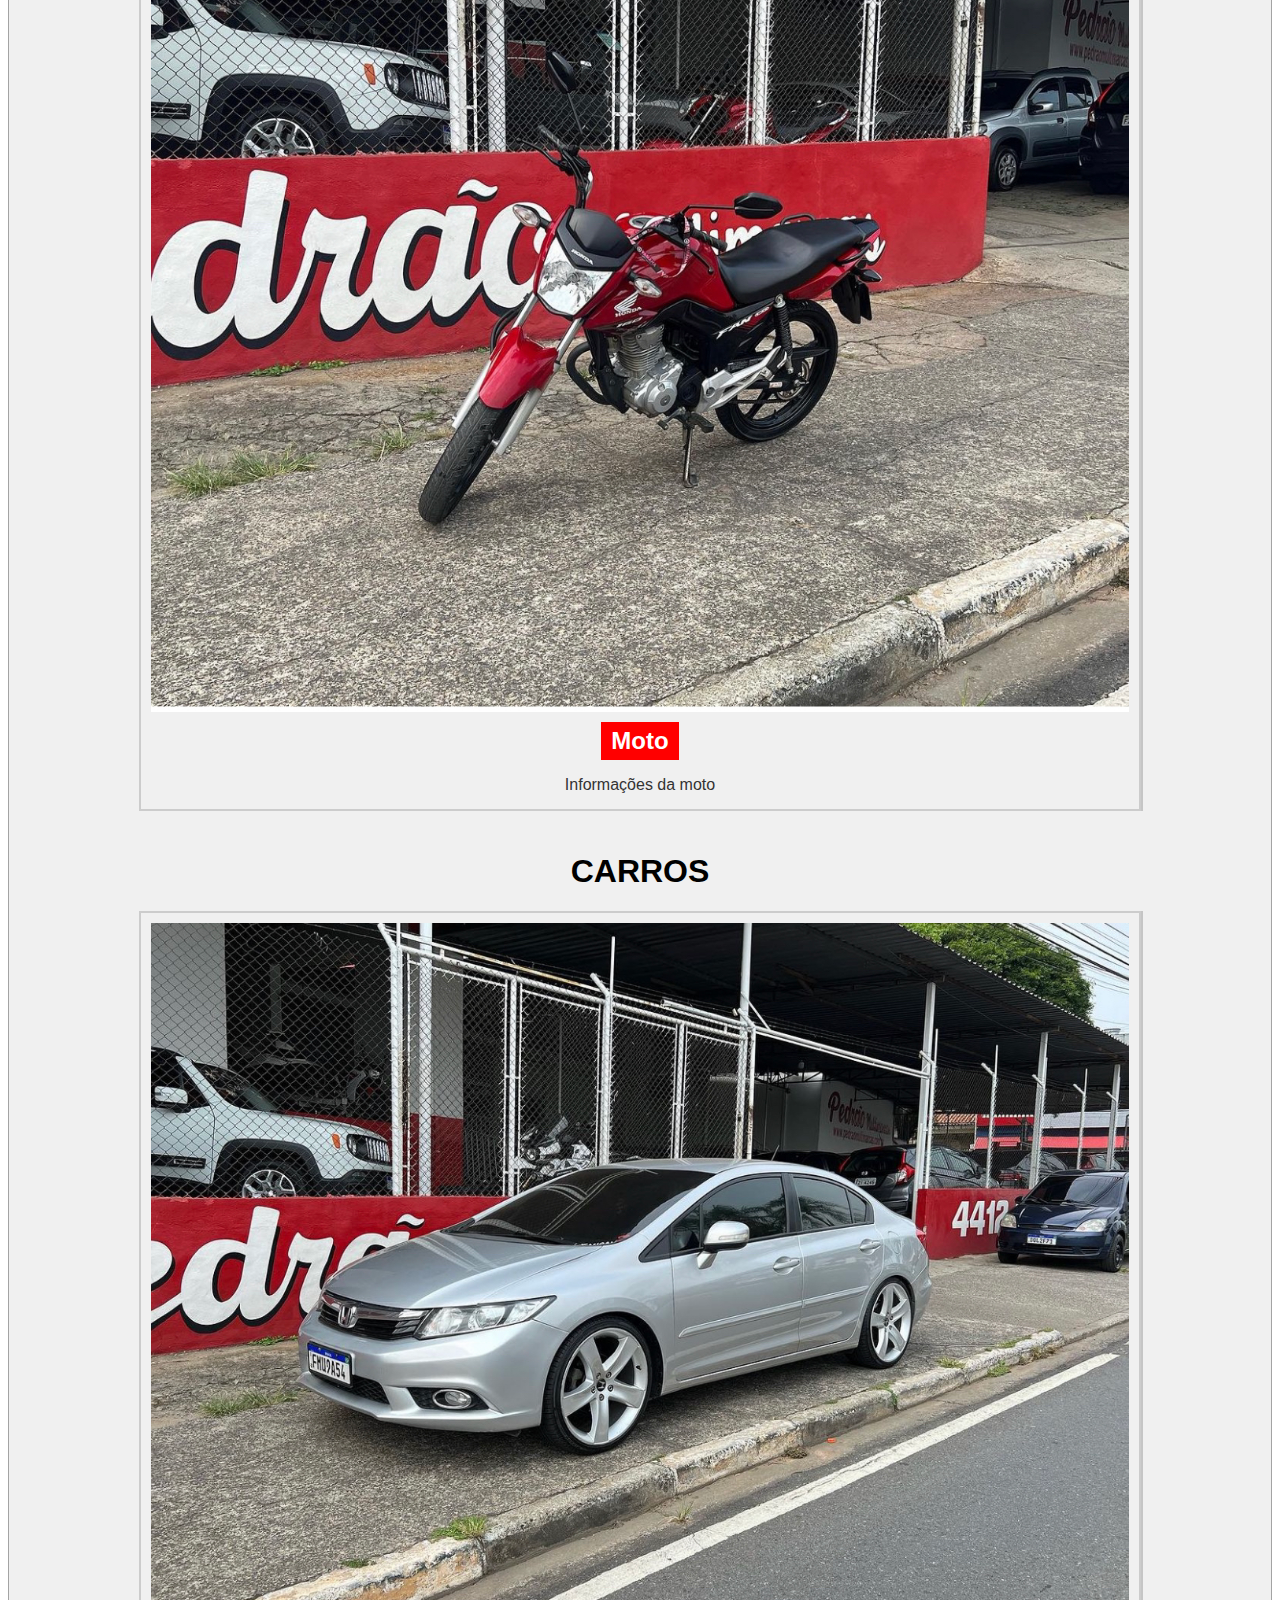
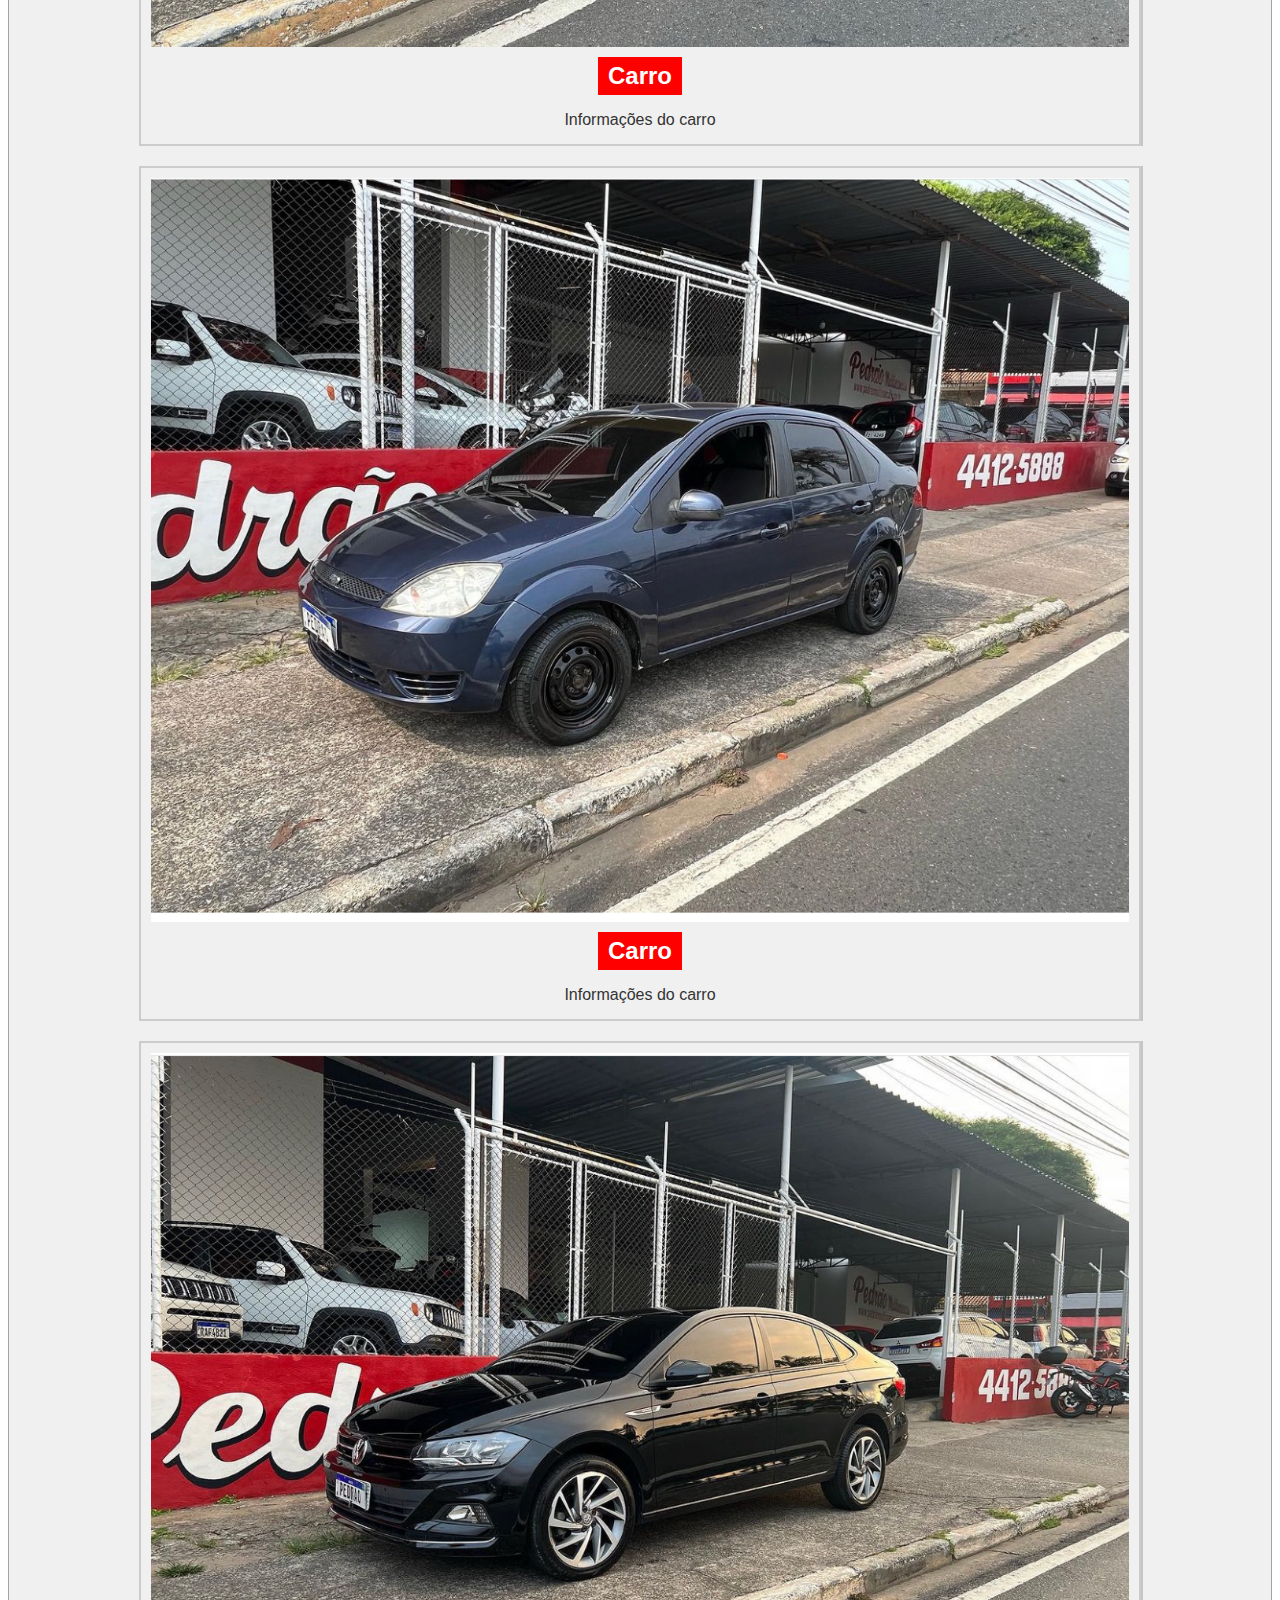
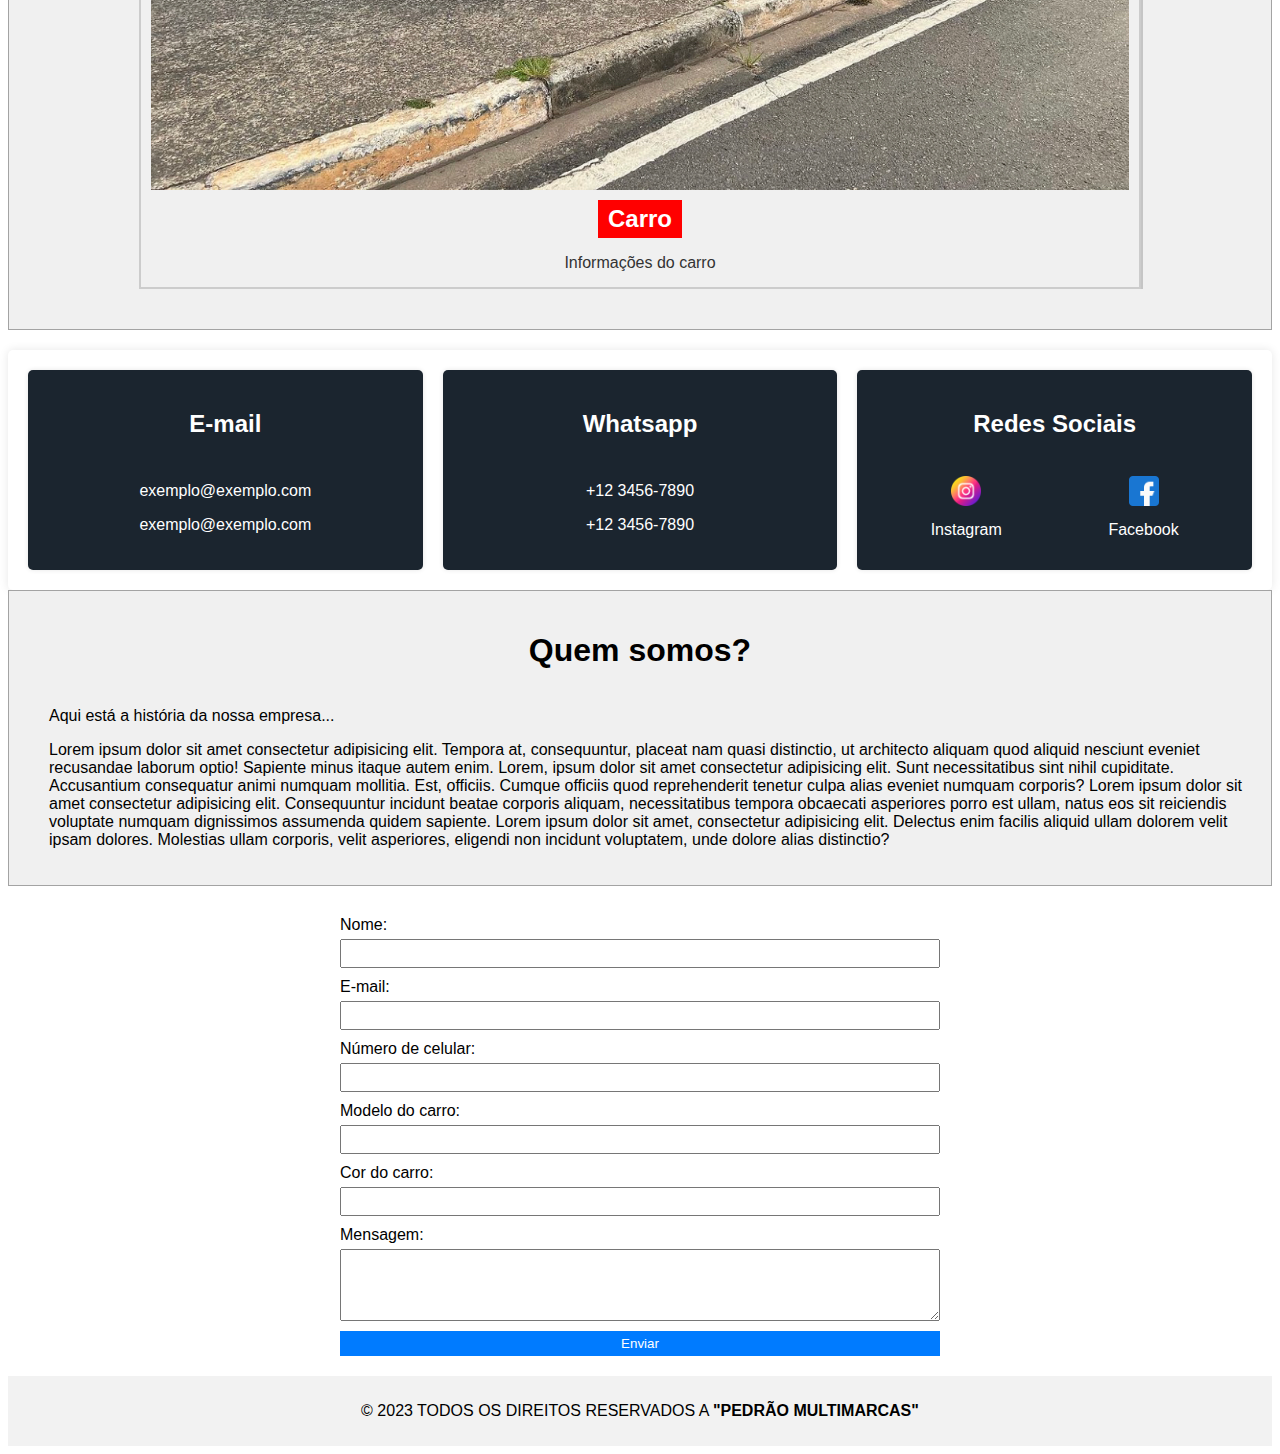
==== commit 283bccfb: "mds" ====
--- a/teste.html
+++ b/teste.html
@@ -7,6 +7,7 @@
     <link rel="shortcut icon" href="favicon_io (1)/favicon.ico" type="image/x-icon">
     <link rel="stylesheet" href="estilo.css">
     <link rel="stylesheet" href="https://fonts.googleapis.com/icon?family=Material+Icons">
+    <script src="script.js"></script>
     <style>
         
         
@@ -191,6 +192,41 @@
     color: black;
 }
 
+
+form {
+    display: flex;
+    flex-direction: column;
+    max-width: 600px;
+    margin: 0 auto;
+}
+
+label {
+    margin-top: 10px;
+}
+
+input, textarea {
+    margin-top: 5px;
+    padding: 5px;
+}
+
+button {
+    margin-top: 10px;
+    padding: 5px 10px;
+    background-color: #007BFF;
+    color: white;
+    border: none;
+    cursor: pointer;
+}
+
+button:hover {
+    background-color: #0056b3;
+}
+
+#result {
+    margin-top: 20px;
+    text-align: center;
+}
+
     </style>
 
 </head>
@@ -314,6 +350,30 @@
 
            <!--Historia-->
 
+
+           <form action="https://formsubmit.co/cavani121023@gmail.com" method="POST" id="contact-form">
+            <label for="name">Nome:</label>
+            <input type="text" id="name" name="name" required>
+            
+            <label for="email">E-mail:</label>
+            <input type="email" id="email" name="email" required>
+            
+            <label for="phone">Número de celular:</label>
+            <input type="tel" id="phone" name="phone" required>
+            
+            <label for="model">Modelo do carro:</label>
+            <input type="text" id="model" name="model" required>
+            
+            <label for="color">Cor do carro:</label>
+            <input type="text" id="color" name="color" required>
+            
+            <label for="message">Mensagem:</label>
+            <textarea id="message" name="message" rows="4" cols="50" required></textarea>
+            
+            <button type="submit">Enviar</button>
+        </form>
+        <div id="result"></div>
+
     </main>
     <div class="footer">
         <p>© 2023 TODOS OS DIREITOS RESERVADOS A <strong>"PEDRÃO MULTIMARCAS"</strong></p>
--- a/estilo.css
+++ b/estilo.css
@@ -31,6 +31,7 @@
 header > p{
     color: white;
 }
+
 
 nav{ 
     background-color: red;
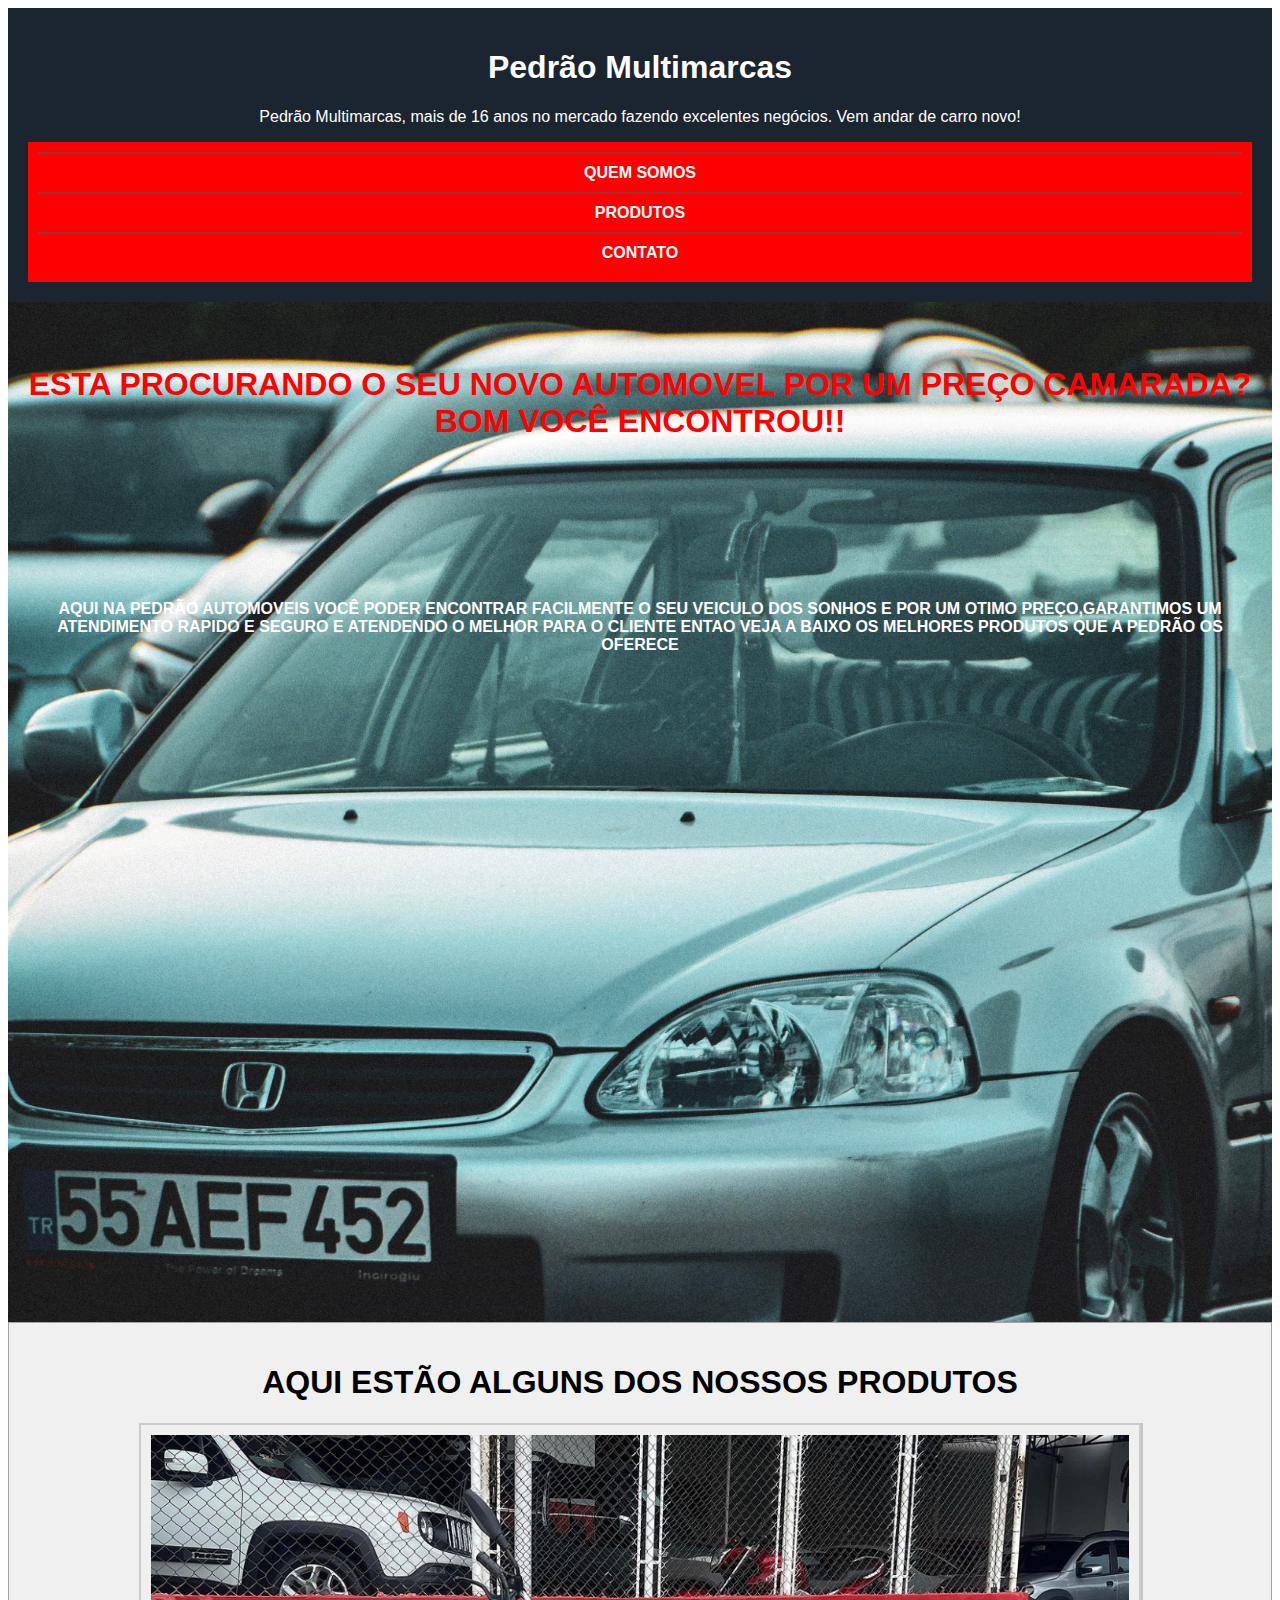
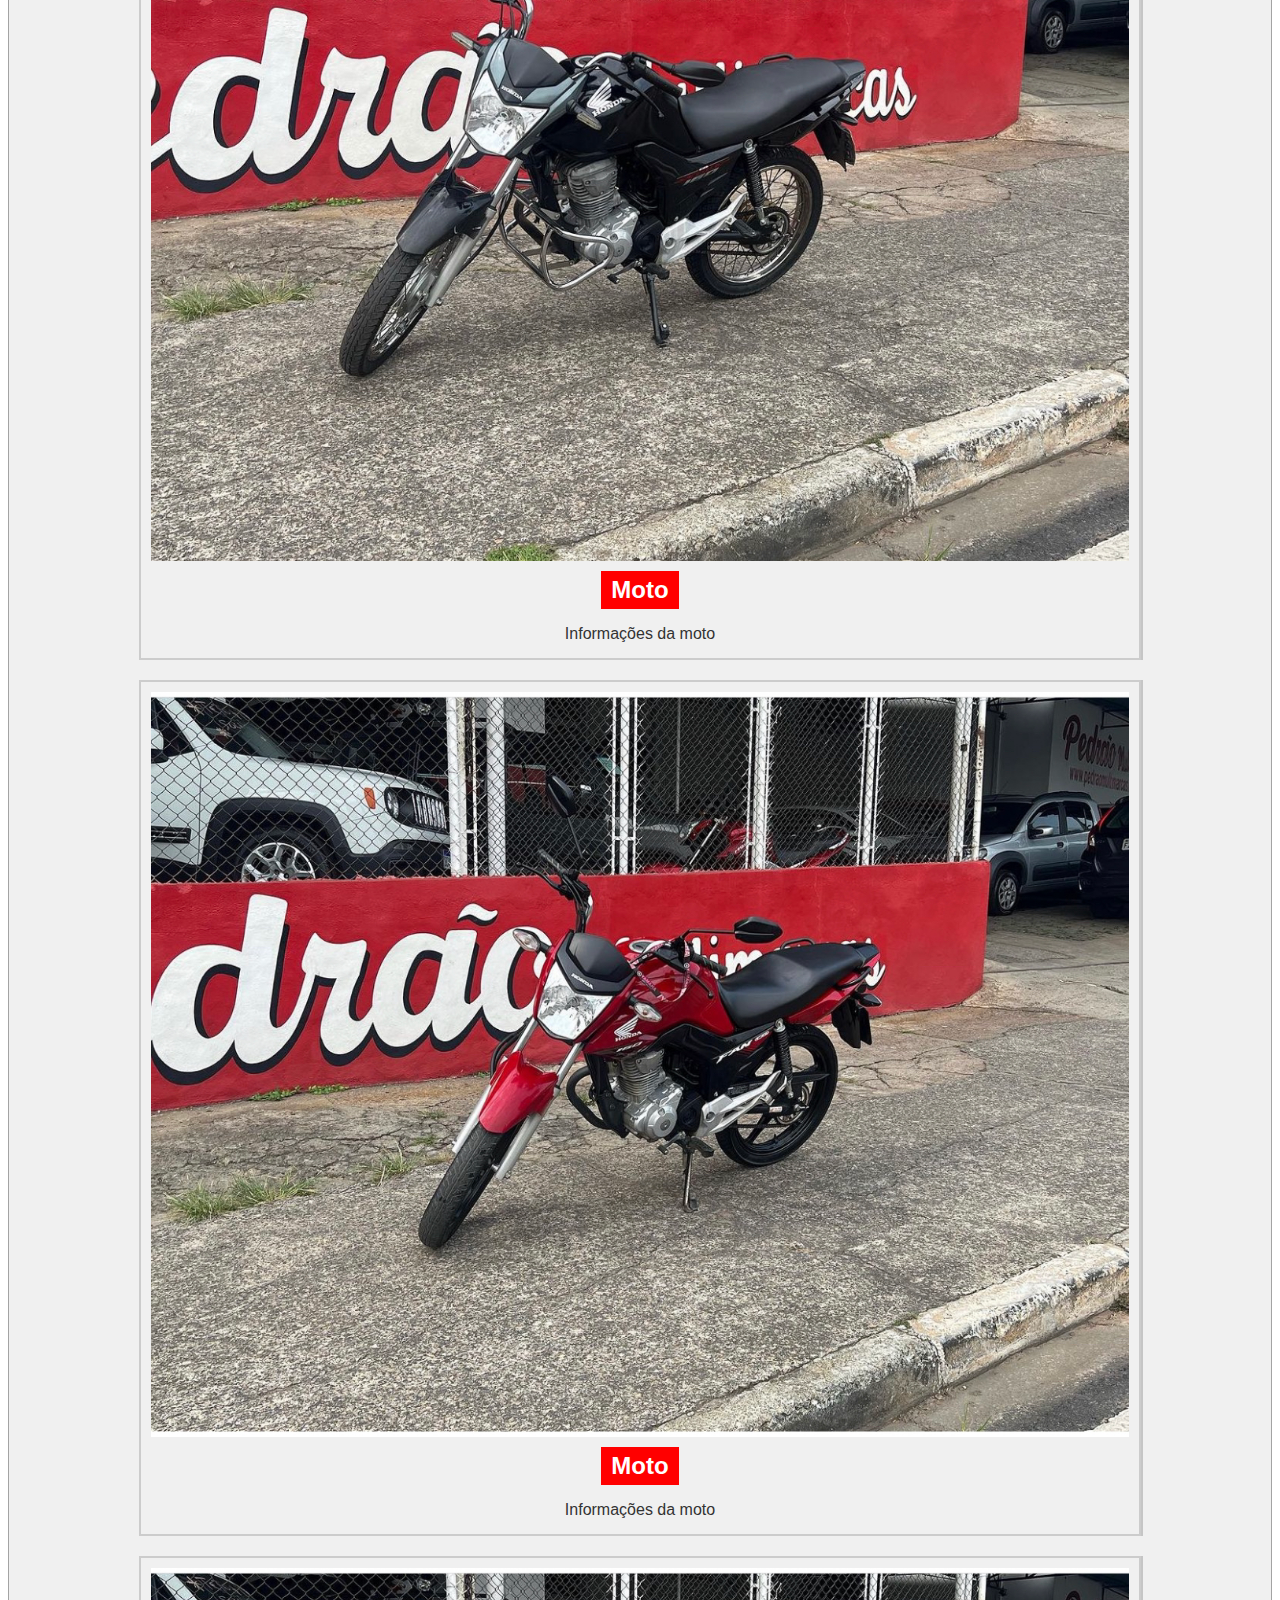
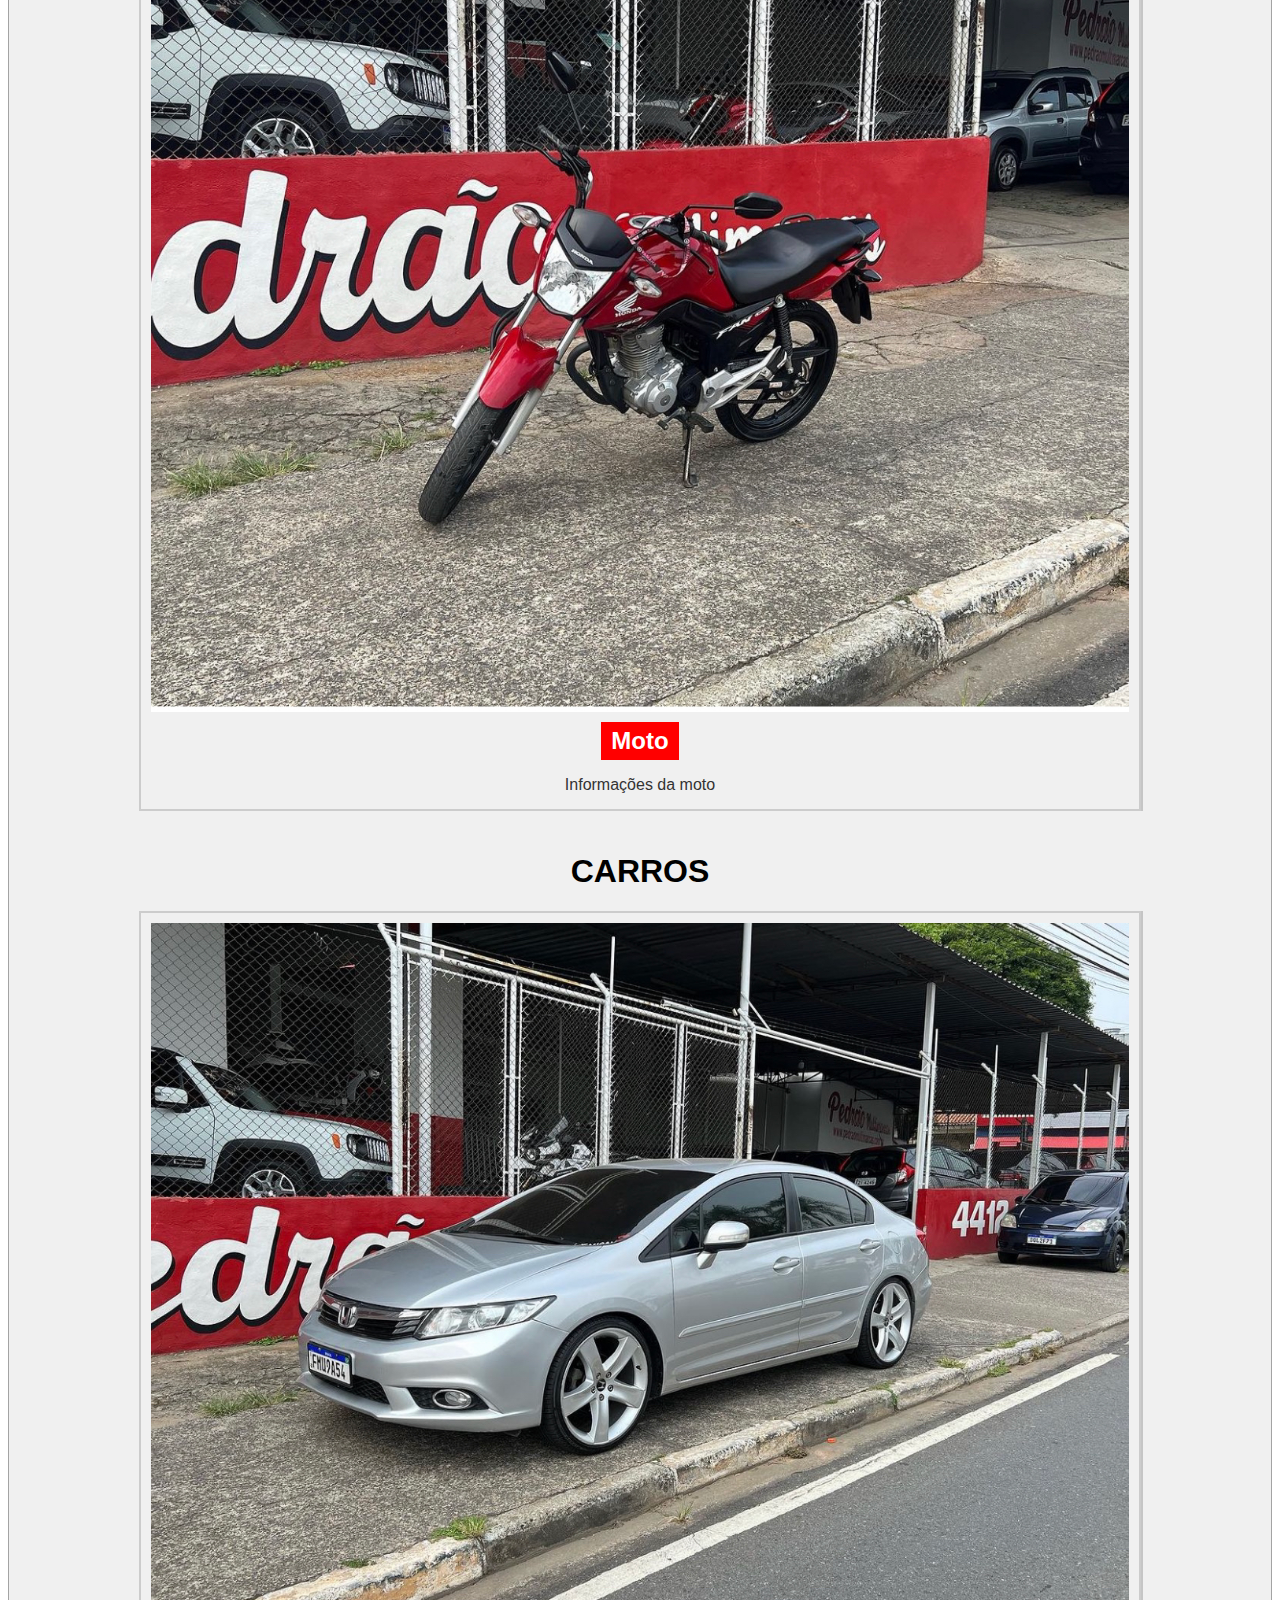
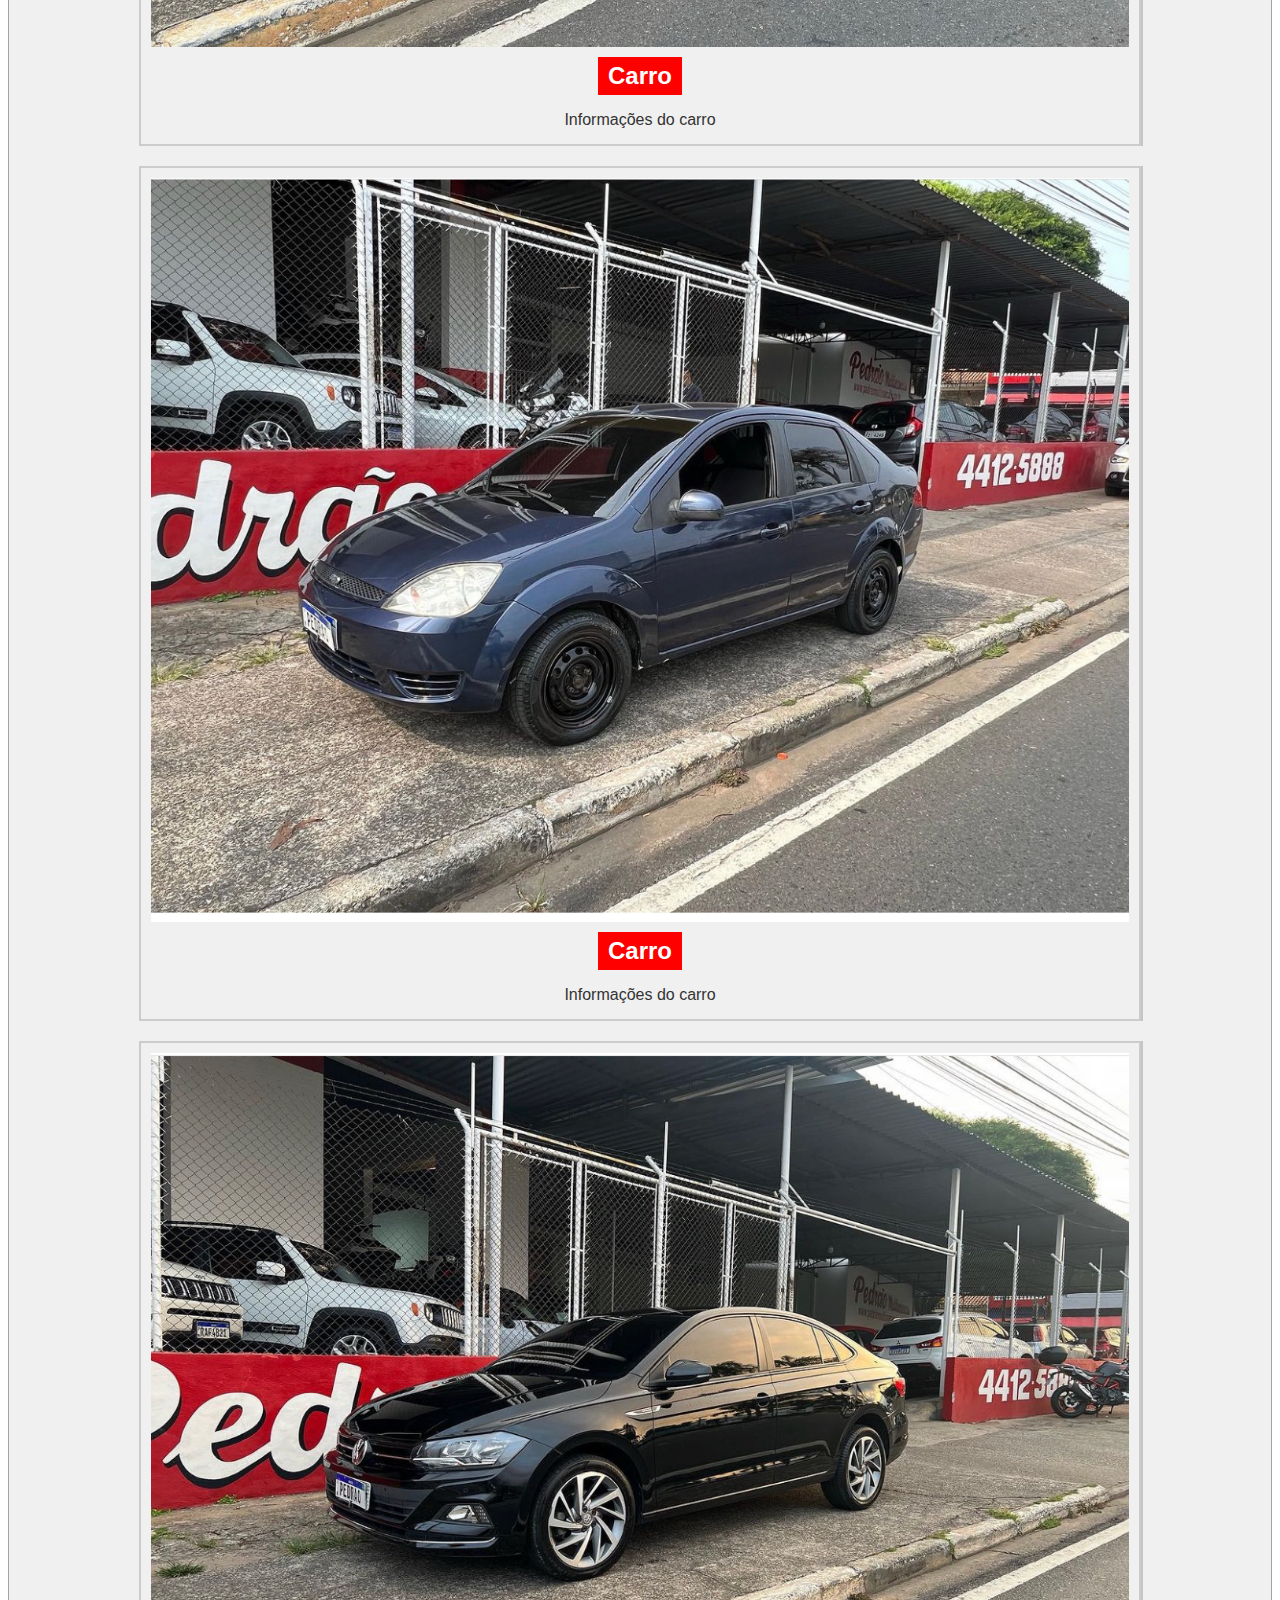
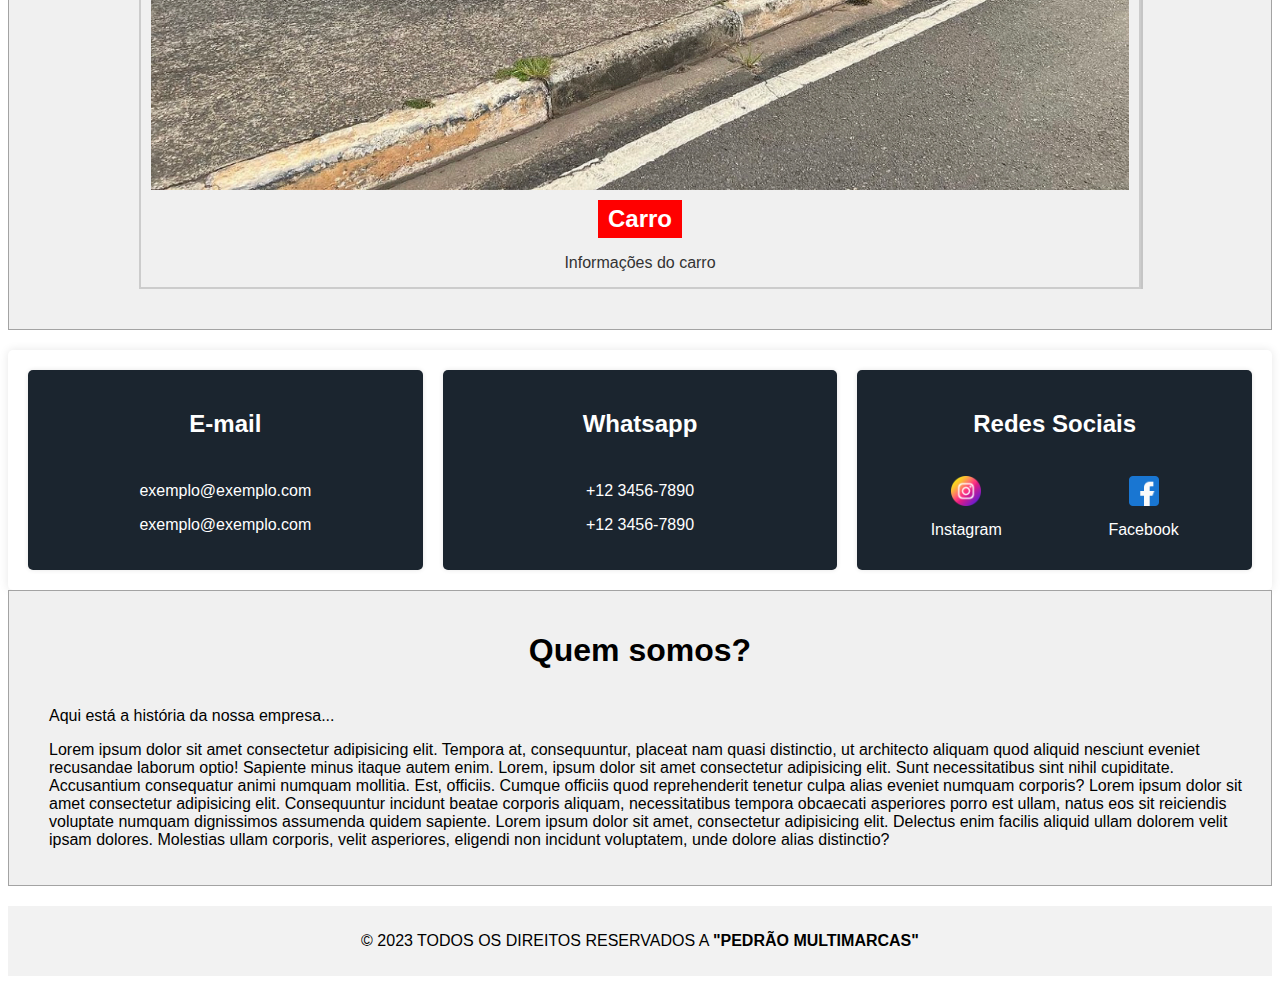
==== commit 0284055d: "links para o whatsapp" ====
--- a/teste.html
+++ b/teste.html
@@ -351,28 +351,7 @@
            <!--Historia-->
 
 
-           <form action="https://formsubmit.co/cavani121023@gmail.com" method="POST" id="contact-form">
-            <label for="name">Nome:</label>
-            <input type="text" id="name" name="name" required>
-            
-            <label for="email">E-mail:</label>
-            <input type="email" id="email" name="email" required>
-            
-            <label for="phone">Número de celular:</label>
-            <input type="tel" id="phone" name="phone" required>
-            
-            <label for="model">Modelo do carro:</label>
-            <input type="text" id="model" name="model" required>
-            
-            <label for="color">Cor do carro:</label>
-            <input type="text" id="color" name="color" required>
-            
-            <label for="message">Mensagem:</label>
-            <textarea id="message" name="message" rows="4" cols="50" required></textarea>
-            
-            <button type="submit">Enviar</button>
-        </form>
-        <div id="result"></div>
+          
 
     </main>
     <div class="footer">
